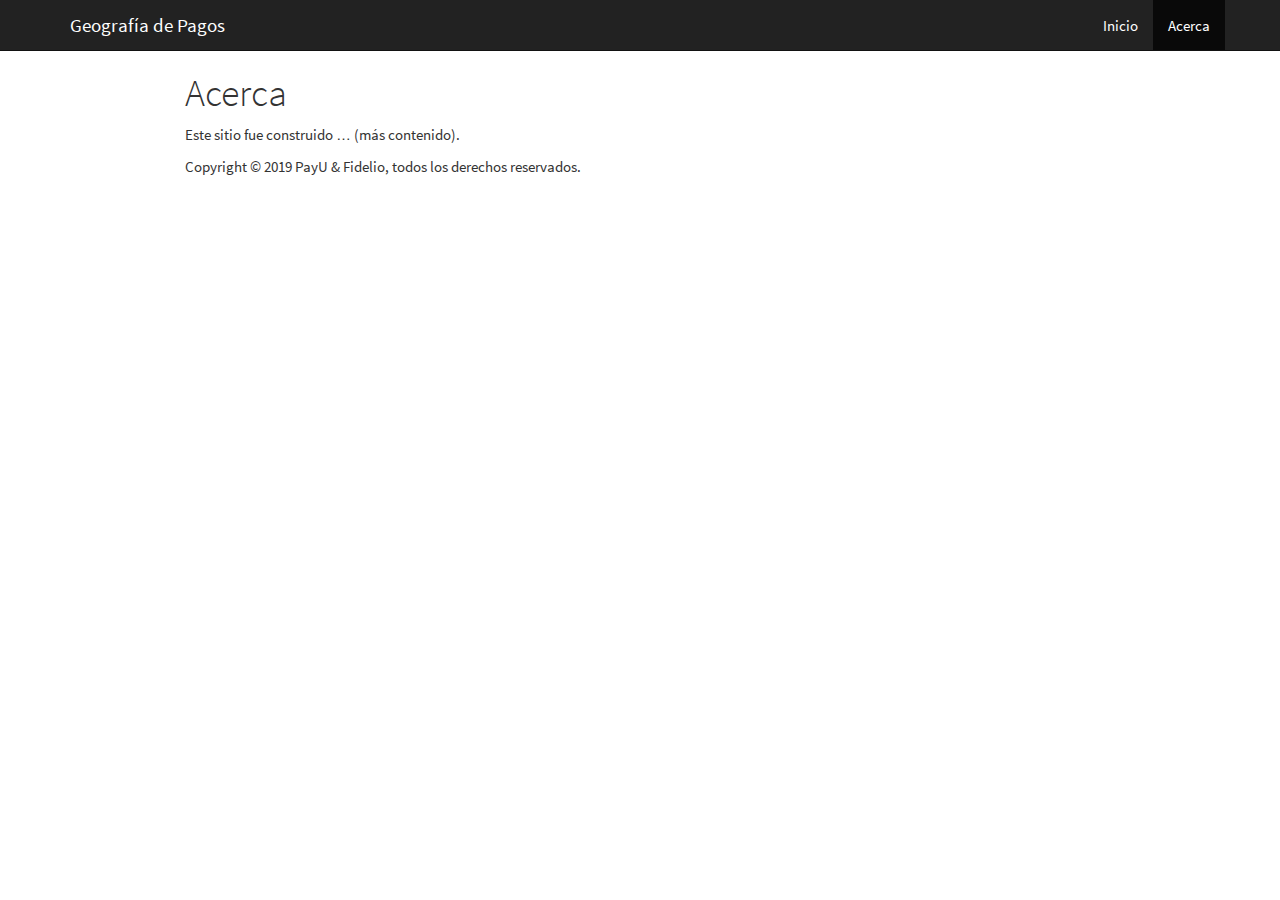
==== about.html @ 3a6f4746 "Update 2019-09-17" ====
<!DOCTYPE html>

<html xmlns="http://www.w3.org/1999/xhtml">

<head>

<meta charset="utf-8" />
<meta http-equiv="Content-Type" content="text/html; charset=utf-8" />
<meta name="generator" content="pandoc" />
<meta http-equiv="X-UA-Compatible" content="IE=EDGE" />




<title>Acerca</title>

<script src="site_libs/jquery-1.11.3/jquery.min.js"></script>
<meta name="viewport" content="width=device-width, initial-scale=1" />
<link href="site_libs/bootstrap-3.3.5/css/cosmo.min.css" rel="stylesheet" />
<script src="site_libs/bootstrap-3.3.5/js/bootstrap.min.js"></script>
<script src="site_libs/bootstrap-3.3.5/shim/html5shiv.min.js"></script>
<script src="site_libs/bootstrap-3.3.5/shim/respond.min.js"></script>
<script src="site_libs/navigation-1.1/tabsets.js"></script>
<link href="site_libs/highlightjs-9.12.0/textmate.css" rel="stylesheet" />
<script src="site_libs/highlightjs-9.12.0/highlight.js"></script>

<style type="text/css">code{white-space: pre;}</style>
<style type="text/css">
  pre:not([class]) {
    background-color: white;
  }
</style>
<script type="text/javascript">
if (window.hljs) {
  hljs.configure({languages: []});
  hljs.initHighlightingOnLoad();
  if (document.readyState && document.readyState === "complete") {
    window.setTimeout(function() { hljs.initHighlighting(); }, 0);
  }
}
</script>



<style type="text/css">
h1 {
  font-size: 34px;
}
h1.title {
  font-size: 38px;
}
h2 {
  font-size: 30px;
}
h3 {
  font-size: 24px;
}
h4 {
  font-size: 18px;
}
h5 {
  font-size: 16px;
}
h6 {
  font-size: 12px;
}
.table th:not([align]) {
  text-align: left;
}
</style>

<link rel="stylesheet" href="styles.css" type="text/css" />



<style type = "text/css">
.main-container {
  max-width: 940px;
  margin-left: auto;
  margin-right: auto;
}
code {
  color: inherit;
  background-color: rgba(0, 0, 0, 0.04);
}
img {
  max-width:100%;
  height: auto;
}
.tabbed-pane {
  padding-top: 12px;
}
.html-widget {
  margin-bottom: 20px;
}
button.code-folding-btn:focus {
  outline: none;
}
summary {
  display: list-item;
}
</style>


<style type="text/css">
/* padding for bootstrap navbar */
body {
  padding-top: 51px;
  padding-bottom: 40px;
}
/* offset scroll position for anchor links (for fixed navbar)  */
.section h1 {
  padding-top: 56px;
  margin-top: -56px;
}
.section h2 {
  padding-top: 56px;
  margin-top: -56px;
}
.section h3 {
  padding-top: 56px;
  margin-top: -56px;
}
.section h4 {
  padding-top: 56px;
  margin-top: -56px;
}
.section h5 {
  padding-top: 56px;
  margin-top: -56px;
}
.section h6 {
  padding-top: 56px;
  margin-top: -56px;
}
.dropdown-submenu {
  position: relative;
}
.dropdown-submenu>.dropdown-menu {
  top: 0;
  left: 100%;
  margin-top: -6px;
  margin-left: -1px;
  border-radius: 0 6px 6px 6px;
}
.dropdown-submenu:hover>.dropdown-menu {
  display: block;
}
.dropdown-submenu>a:after {
  display: block;
  content: " ";
  float: right;
  width: 0;
  height: 0;
  border-color: transparent;
  border-style: solid;
  border-width: 5px 0 5px 5px;
  border-left-color: #cccccc;
  margin-top: 5px;
  margin-right: -10px;
}
.dropdown-submenu:hover>a:after {
  border-left-color: #ffffff;
}
.dropdown-submenu.pull-left {
  float: none;
}
.dropdown-submenu.pull-left>.dropdown-menu {
  left: -100%;
  margin-left: 10px;
  border-radius: 6px 0 6px 6px;
}
</style>

<script>
// manage active state of menu based on current page
$(document).ready(function () {
  // active menu anchor
  href = window.location.pathname
  href = href.substr(href.lastIndexOf('/') + 1)
  if (href === "")
    href = "index.html";
  var menuAnchor = $('a[href="' + href + '"]');

  // mark it active
  menuAnchor.parent().addClass('active');

  // if it's got a parent navbar menu mark it active as well
  menuAnchor.closest('li.dropdown').addClass('active');
});
</script>

<!-- tabsets -->

<style type="text/css">
.tabset-dropdown > .nav-tabs {
  display: inline-table;
  max-height: 500px;
  min-height: 44px;
  overflow-y: auto;
  background: white;
  border: 1px solid #ddd;
  border-radius: 4px;
}

.tabset-dropdown > .nav-tabs > li.active:before {
  content: "";
  font-family: 'Glyphicons Halflings';
  display: inline-block;
  padding: 10px;
  border-right: 1px solid #ddd;
}

.tabset-dropdown > .nav-tabs.nav-tabs-open > li.active:before {
  content: "&#xe258;";
  border: none;
}

.tabset-dropdown > .nav-tabs.nav-tabs-open:before {
  content: "";
  font-family: 'Glyphicons Halflings';
  display: inline-block;
  padding: 10px;
  border-right: 1px solid #ddd;
}

.tabset-dropdown > .nav-tabs > li.active {
  display: block;
}

.tabset-dropdown > .nav-tabs > li > a,
.tabset-dropdown > .nav-tabs > li > a:focus,
.tabset-dropdown > .nav-tabs > li > a:hover {
  border: none;
  display: inline-block;
  border-radius: 4px;
}

.tabset-dropdown > .nav-tabs.nav-tabs-open > li {
  display: block;
  float: none;
}

.tabset-dropdown > .nav-tabs > li {
  display: none;
}
</style>

<!-- code folding -->




</head>

<body>


<div class="container-fluid main-container">




<div class="navbar navbar-default  navbar-fixed-top" role="navigation">
  <div class="container">
    <div class="navbar-header">
      <button type="button" class="navbar-toggle collapsed" data-toggle="collapse" data-target="#navbar">
        <span class="icon-bar"></span>
        <span class="icon-bar"></span>
        <span class="icon-bar"></span>
      </button>
      <a class="navbar-brand" href="index.html">Geografía de Pagos</a>
    </div>
    <div id="navbar" class="navbar-collapse collapse">
      <ul class="nav navbar-nav">
        
      </ul>
      <ul class="nav navbar-nav navbar-right">
        <li>
  <a href="index.html">Inicio</a>
</li>
<li>
  <a href="about.html">Acerca</a>
</li>
      </ul>
    </div><!--/.nav-collapse -->
  </div><!--/.container -->
</div><!--/.navbar -->

<div class="fluid-row" id="header">



<h1 class="title toc-ignore">Acerca</h1>

</div>


<p>Este sitio fue construido … (más contenido).</p>

<p>Copyright &copy; 2019 PayU & Fidelio, todos los derechos reservados.</p>



</div>

<script>

// add bootstrap table styles to pandoc tables
function bootstrapStylePandocTables() {
  $('tr.header').parent('thead').parent('table').addClass('table table-condensed');
}
$(document).ready(function () {
  bootstrapStylePandocTables();
});


</script>

<!-- tabsets -->

<script>
$(document).ready(function () {
  window.buildTabsets("TOC");
});

$(document).ready(function () {
  $('.tabset-dropdown > .nav-tabs > li').click(function () {
    $(this).parent().toggleClass('nav-tabs-open')
  });
});
</script>

<!-- code folding -->


<!-- dynamically load mathjax for compatibility with self-contained -->
<script>
  (function () {
    var script = document.createElement("script");
    script.type = "text/javascript";
    script.src  = "https://mathjax.rstudio.com/latest/MathJax.js?config=TeX-AMS-MML_HTMLorMML";
    document.getElementsByTagName("head")[0].appendChild(script);
  })();
</script>

</body>
</html>
---- site_libs/bootstrap-3.3.5/css/cosmo.min.css ----
@font-face {
  font-family: 'Source Sans Pro';
  font-style: normal;
  font-weight: 300;
  src: url(fonts/SourceSansProLight.ttf) format('truetype');
}
@font-face {
  font-family: 'Source Sans Pro';
  font-style: normal;
  font-weight: 400;
  src: url(fonts/SourceSansPro.ttf) format('truetype');
}
@font-face {
  font-family: 'Source Sans Pro';
  font-style: normal;
  font-weight: 700;
  src: url(fonts/SourceSansProBold.ttf) format('truetype');
}

/*!
 * bootswatch v3.3.6
 * Homepage: http://bootswatch.com
 * Copyright 2012-2015 Thomas Park
 * Licensed under MIT
 * Based on Bootstrap
*//*!
 * Bootstrap v3.3.6 (http://getbootstrap.com)
 * Copyright 2011-2015 Twitter, Inc.
 * Licensed under MIT (https://github.com/twbs/bootstrap/blob/master/LICENSE)
 *//*! normalize.css v3.0.3 | MIT License | github.com/necolas/normalize.css */html{font-family:sans-serif;-ms-text-size-adjust:100%;-webkit-text-size-adjust:100%}body{margin:0}article,aside,details,figcaption,figure,footer,header,hgroup,main,menu,nav,section,summary{display:block}audio,canvas,progress,video{display:inline-block;vertical-align:baseline}audio:not([controls]){display:none;height:0}[hidden],template{display:none}a{background-color:transparent}a:active,a:hover{outline:0}abbr[title]{border-bottom:1px dotted}b,strong{font-weight:bold}dfn{font-style:italic}h1{font-size:2em;margin:0.67em 0}mark{background:#ff0;color:#000}small{font-size:80%}sub,sup{font-size:75%;line-height:0;position:relative;vertical-align:baseline}sup{top:-0.5em}sub{bottom:-0.25em}img{border:0}svg:not(:root){overflow:hidden}figure{margin:1em 40px}hr{-webkit-box-sizing:content-box;-moz-box-sizing:content-box;box-sizing:content-box;height:0}pre{overflow:auto}code,kbd,pre,samp{font-family:monospace, monospace;font-size:1em}button,input,optgroup,select,textarea{color:inherit;font:inherit;margin:0}button{overflow:visible}button,select{text-transform:none}button,html input[type="button"],input[type="reset"],input[type="submit"]{-webkit-appearance:button;cursor:pointer}button[disabled],html input[disabled]{cursor:default}button::-moz-focus-inner,input::-moz-focus-inner{border:0;padding:0}input{line-height:normal}input[type="checkbox"],input[type="radio"]{-webkit-box-sizing:border-box;-moz-box-sizing:border-box;box-sizing:border-box;padding:0}input[type="number"]::-webkit-inner-spin-button,input[type="number"]::-webkit-outer-spin-button{height:auto}input[type="search"]{-webkit-appearance:textfield;-webkit-box-sizing:content-box;-moz-box-sizing:content-box;box-sizing:content-box}input[type="search"]::-webkit-search-cancel-button,input[type="search"]::-webkit-search-decoration{-webkit-appearance:none}fieldset{border:1px solid #c0c0c0;margin:0 2px;padding:0.35em 0.625em 0.75em}legend{border:0;padding:0}textarea{overflow:auto}optgroup{font-weight:bold}table{border-collapse:collapse;border-spacing:0}td,th{padding:0}/*! Source: https://github.com/h5bp/html5-boilerplate/blob/master/src/css/main.css */@media print{*,*:before,*:after{background:transparent !important;color:#000 !important;-webkit-box-shadow:none !important;box-shadow:none !important;text-shadow:none !important}a,a:visited{text-decoration:underline}a[href]:after{content:" (" attr(href) ")"}abbr[title]:after{content:" (" attr(title) ")"}a[href^="#"]:after,a[href^="javascript:"]:after{content:""}pre,blockquote{border:1px solid #999;page-break-inside:avoid}thead{display:table-header-group}tr,img{page-break-inside:avoid}img{max-width:100% !important}p,h2,h3{orphans:3;widows:3}h2,h3{page-break-after:avoid}.navbar{display:none}.btn>.caret,.dropup>.btn>.caret{border-top-color:#000 !important}.label{border:1px solid #000}.table{border-collapse:collapse !important}.table td,.table th{background-color:#fff !important}.table-bordered th,.table-bordered td{border:1px solid #ddd !important}}@font-face{font-family:'Glyphicons Halflings';src:url('../fonts/glyphicons-halflings-regular.eot');src:url('../fonts/glyphicons-halflings-regular.eot?#iefix') format('embedded-opentype'),url('../fonts/glyphicons-halflings-regular.woff') format('woff'),url('../fonts/glyphicons-halflings-regular.ttf') format('truetype'),url('../fonts/glyphicons-halflings-regular.svg#glyphicons_halflingsregular') format('svg')}.glyphicon{position:relative;top:1px;display:inline-block;font-family:'Glyphicons Halflings';font-style:normal;font-weight:normal;line-height:1;-webkit-font-smoothing:antialiased;-moz-osx-font-smoothing:grayscale}.glyphicon-asterisk:before{content:"\002a"}.glyphicon-plus:before{content:"\002b"}.glyphicon-euro:before,.glyphicon-eur:before{content:"\20ac"}.glyphicon-minus:before{content:"\2212"}.glyphicon-cloud:before{content:"\2601"}.glyphicon-envelope:before{content:"\2709"}.glyphicon-pencil:before{content:"\270f"}.glyphicon-glass:before{content:"\e001"}.glyphicon-music:before{content:"\e002"}.glyphicon-search:before{content:"\e003"}.glyphicon-heart:before{content:"\e005"}.glyphicon-star:before{content:"\e006"}.glyphicon-star-empty:before{content:"\e007"}.glyphicon-user:before{content:"\e008"}.glyphicon-film:before{content:"\e009"}.glyphicon-th-large:before{content:"\e010"}.glyphicon-th:before{content:"\e011"}.glyphicon-th-list:before{content:"\e012"}.glyphicon-ok:before{content:"\e013"}.glyphicon-remove:before{content:"\e014"}.glyphicon-zoom-in:before{content:"\e015"}.glyphicon-zoom-out:before{content:"\e016"}.glyphicon-off:before{content:"\e017"}.glyphicon-signal:before{content:"\e018"}.glyphicon-cog:before{content:"\e019"}.glyphicon-trash:before{content:"\e020"}.glyphicon-home:before{content:"\e021"}.glyphicon-file:before{content:"\e022"}.glyphicon-time:before{content:"\e023"}.glyphicon-road:before{content:"\e024"}.glyphicon-download-alt:before{content:"\e025"}.glyphicon-download:before{content:"\e026"}.glyphicon-upload:before{content:"\e027"}.glyphicon-inbox:before{content:"\e028"}.glyphicon-play-circle:before{content:"\e029"}.glyphicon-repeat:before{content:"\e030"}.glyphicon-refresh:before{content:"\e031"}.glyphicon-list-alt:before{content:"\e032"}.glyphicon-lock:before{content:"\e033"}.glyphicon-flag:before{content:"\e034"}.glyphicon-headphones:before{content:"\e035"}.glyphicon-volume-off:before{content:"\e036"}.glyphicon-volume-down:before{content:"\e037"}.glyphicon-volume-up:before{content:"\e038"}.glyphicon-qrcode:before{content:"\e039"}.glyphicon-barcode:before{content:"\e040"}.glyphicon-tag:before{content:"\e041"}.glyphicon-tags:before{content:"\e042"}.glyphicon-book:before{content:"\e043"}.glyphicon-bookmark:before{content:"\e044"}.glyphicon-print:before{content:"\e045"}.glyphicon-camera:before{content:"\e046"}.glyphicon-font:before{content:"\e047"}.glyphicon-bold:before{content:"\e048"}.glyphicon-italic:before{content:"\e049"}.glyphicon-text-height:before{content:"\e050"}.glyphicon-text-width:before{content:"\e051"}.glyphicon-align-left:before{content:"\e052"}.glyphicon-align-center:before{content:"\e053"}.glyphicon-align-right:before{content:"\e054"}.glyphicon-align-justify:before{content:"\e055"}.glyphicon-list:before{content:"\e056"}.glyphicon-indent-left:before{content:"\e057"}.glyphicon-indent-right:before{content:"\e058"}.glyphicon-facetime-video:before{content:"\e059"}.glyphicon-picture:before{content:"\e060"}.glyphicon-map-marker:before{content:"\e062"}.glyphicon-adjust:before{content:"\e063"}.glyphicon-tint:before{content:"\e064"}.glyphicon-edit:before{content:"\e065"}.glyphicon-share:before{content:"\e066"}.glyphicon-check:before{content:"\e067"}.glyphicon-move:before{content:"\e068"}.glyphicon-step-backward:before{content:"\e069"}.glyphicon-fast-backward:before{content:"\e070"}.glyphicon-backward:before{content:"\e071"}.glyphicon-play:before{content:"\e072"}.glyphicon-pause:before{content:"\e073"}.glyphicon-stop:before{content:"\e074"}.glyphicon-forward:before{content:"\e075"}.glyphicon-fast-forward:before{content:"\e076"}.glyphicon-step-forward:before{content:"\e077"}.glyphicon-eject:before{content:"\e078"}.glyphicon-chevron-left:before{content:"\e079"}.glyphicon-chevron-right:before{content:"\e080"}.glyphicon-plus-sign:before{content:"\e081"}.glyphicon-minus-sign:before{content:"\e082"}.glyphicon-remove-sign:before{content:"\e083"}.glyphicon-ok-sign:before{content:"\e084"}.glyphicon-question-sign:before{content:"\e085"}.glyphicon-info-sign:before{content:"\e086"}.glyphicon-screenshot:before{content:"\e087"}.glyphicon-remove-circle:before{content:"\e088"}.glyphicon-ok-circle:before{content:"\e089"}.glyphicon-ban-circle:before{content:"\e090"}.glyphicon-arrow-left:before{content:"\e091"}.glyphicon-arrow-right:before{content:"\e092"}.glyphicon-arrow-up:before{content:"\e093"}.glyphicon-arrow-down:before{content:"\e094"}.glyphicon-share-alt:before{content:"\e095"}.glyphicon-resize-full:before{content:"\e096"}.glyphicon-resize-small:before{content:"\e097"}.glyphicon-exclamation-sign:before{content:"\e101"}.glyphicon-gift:before{content:"\e102"}.glyphicon-leaf:before{content:"\e103"}.glyphicon-fire:before{content:"\e104"}.glyphicon-eye-open:before{content:"\e105"}.glyphicon-eye-close:before{content:"\e106"}.glyphicon-warning-sign:before{content:"\e107"}.glyphicon-plane:before{content:"\e108"}.glyphicon-calendar:before{content:"\e109"}.glyphicon-random:before{content:"\e110"}.glyphicon-comment:before{content:"\e111"}.glyphicon-magnet:before{content:"\e112"}.glyphicon-chevron-up:before{content:"\e113"}.glyphicon-chevron-down:before{content:"\e114"}.glyphicon-retweet:before{content:"\e115"}.glyphicon-shopping-cart:before{content:"\e116"}.glyphicon-folder-close:before{content:"\e117"}.glyphicon-folder-open:before{content:"\e118"}.glyphicon-resize-vertical:before{content:"\e119"}.glyphicon-resize-horizontal:before{content:"\e120"}.glyphicon-hdd:before{content:"\e121"}.glyphicon-bullhorn:before{content:"\e122"}.glyphicon-bell:before{content:"\e123"}.glyphicon-certificate:before{content:"\e124"}.glyphicon-thumbs-up:before{content:"\e125"}.glyphicon-thumbs-down:before{content:"\e126"}.glyphicon-hand-right:before{content:"\e127"}.glyphicon-hand-left:before{content:"\e128"}.glyphicon-hand-up:before{content:"\e129"}.glyphicon-hand-down:before{content:"\e130"}.glyphicon-circle-arrow-right:before{content:"\e131"}.glyphicon-circle-arrow-left:before{content:"\e132"}.glyphicon-circle-arrow-up:before{content:"\e133"}.glyphicon-circle-arrow-down:before{content:"\e134"}.glyphicon-globe:before{content:"\e135"}.glyphicon-wrench:before{content:"\e136"}.glyphicon-tasks:before{content:"\e137"}.glyphicon-filter:before{content:"\e138"}.glyphicon-briefcase:before{content:"\e139"}.glyphicon-fullscreen:before{content:"\e140"}.glyphicon-dashboard:before{content:"\e141"}.glyphicon-paperclip:before{content:"\e142"}.glyphicon-heart-empty:before{content:"\e143"}.glyphicon-link:before{content:"\e144"}.glyphicon-phone:before{content:"\e145"}.glyphicon-pushpin:before{content:"\e146"}.glyphicon-usd:before{content:"\e148"}.glyphicon-gbp:before{content:"\e149"}.glyphicon-sort:before{content:"\e150"}.glyphicon-sort-by-alphabet:before{content:"\e151"}.glyphicon-sort-by-alphabet-alt:before{content:"\e152"}.glyphicon-sort-by-order:before{content:"\e153"}.glyphicon-sort-by-order-alt:before{content:"\e154"}.glyphicon-sort-by-attributes:before{content:"\e155"}.glyphicon-sort-by-attributes-alt:before{content:"\e156"}.glyphicon-unchecked:before{content:"\e157"}.glyphicon-expand:before{content:"\e158"}.glyphicon-collapse-down:before{content:"\e159"}.glyphicon-collapse-up:before{content:"\e160"}.glyphicon-log-in:before{content:"\e161"}.glyphicon-flash:before{content:"\e162"}.glyphicon-log-out:before{content:"\e163"}.glyphicon-new-window:before{content:"\e164"}.glyphicon-record:before{content:"\e165"}.glyphicon-save:before{content:"\e166"}.glyphicon-open:before{content:"\e167"}.glyphicon-saved:before{content:"\e168"}.glyphicon-import:before{content:"\e169"}.glyphicon-export:before{content:"\e170"}.glyphicon-send:before{content:"\e171"}.glyphicon-floppy-disk:before{content:"\e172"}.glyphicon-floppy-saved:before{content:"\e173"}.glyphicon-floppy-remove:before{content:"\e174"}.glyphicon-floppy-save:before{content:"\e175"}.glyphicon-floppy-open:before{content:"\e176"}.glyphicon-credit-card:before{content:"\e177"}.glyphicon-transfer:before{content:"\e178"}.glyphicon-cutlery:before{content:"\e179"}.glyphicon-header:before{content:"\e180"}.glyphicon-compressed:before{content:"\e181"}.glyphicon-earphone:before{content:"\e182"}.glyphicon-phone-alt:before{content:"\e183"}.glyphicon-tower:before{content:"\e184"}.glyphicon-stats:before{content:"\e185"}.glyphicon-sd-video:before{content:"\e186"}.glyphicon-hd-video:before{content:"\e187"}.glyphicon-subtitles:before{content:"\e188"}.glyphicon-sound-stereo:before{content:"\e189"}.glyphicon-sound-dolby:before{content:"\e190"}.glyphicon-sound-5-1:before{content:"\e191"}.glyphicon-sound-6-1:before{content:"\e192"}.glyphicon-sound-7-1:before{content:"\e193"}.glyphicon-copyright-mark:before{content:"\e194"}.glyphicon-registration-mark:before{content:"\e195"}.glyphicon-cloud-download:before{content:"\e197"}.glyphicon-cloud-upload:before{content:"\e198"}.glyphicon-tree-conifer:before{content:"\e199"}.glyphicon-tree-deciduous:before{content:"\e200"}.glyphicon-cd:before{content:"\e201"}.glyphicon-save-file:before{content:"\e202"}.glyphicon-open-file:before{content:"\e203"}.glyphicon-level-up:before{content:"\e204"}.glyphicon-copy:before{content:"\e205"}.glyphicon-paste:before{content:"\e206"}.glyphicon-alert:before{content:"\e209"}.glyphicon-equalizer:before{content:"\e210"}.glyphicon-king:before{content:"\e211"}.glyphicon-queen:before{content:"\e212"}.glyphicon-pawn:before{content:"\e213"}.glyphicon-bishop:before{content:"\e214"}.glyphicon-knight:before{content:"\e215"}.glyphicon-baby-formula:before{content:"\e216"}.glyphicon-tent:before{content:"\26fa"}.glyphicon-blackboard:before{content:"\e218"}.glyphicon-bed:before{content:"\e219"}.glyphicon-apple:before{content:"\f8ff"}.glyphicon-erase:before{content:"\e221"}.glyphicon-hourglass:before{content:"\231b"}.glyphicon-lamp:before{content:"\e223"}.glyphicon-duplicate:before{content:"\e224"}.glyphicon-piggy-bank:before{content:"\e225"}.glyphicon-scissors:before{content:"\e226"}.glyphicon-bitcoin:before{content:"\e227"}.glyphicon-btc:before{content:"\e227"}.glyphicon-xbt:before{content:"\e227"}.glyphicon-yen:before{content:"\00a5"}.glyphicon-jpy:before{content:"\00a5"}.glyphicon-ruble:before{content:"\20bd"}.glyphicon-rub:before{content:"\20bd"}.glyphicon-scale:before{content:"\e230"}.glyphicon-ice-lolly:before{content:"\e231"}.glyphicon-ice-lolly-tasted:before{content:"\e232"}.glyphicon-education:before{content:"\e233"}.glyphicon-option-horizontal:before{content:"\e234"}.glyphicon-option-vertical:before{content:"\e235"}.glyphicon-menu-hamburger:before{content:"\e236"}.glyphicon-modal-window:before{content:"\e237"}.glyphicon-oil:before{content:"\e238"}.glyphicon-grain:before{content:"\e239"}.glyphicon-sunglasses:before{content:"\e240"}.glyphicon-text-size:before{content:"\e241"}.glyphicon-text-color:before{content:"\e242"}.glyphicon-text-background:before{content:"\e243"}.glyphicon-object-align-top:before{content:"\e244"}.glyphicon-object-align-bottom:before{content:"\e245"}.glyphicon-object-align-horizontal:before{content:"\e246"}.glyphicon-object-align-left:before{content:"\e247"}.glyphicon-object-align-vertical:before{content:"\e248"}.glyphicon-object-align-right:before{content:"\e249"}.glyphicon-triangle-right:before{content:"\e250"}.glyphicon-triangle-left:before{content:"\e251"}.glyphicon-triangle-bottom:before{content:"\e252"}.glyphicon-triangle-top:before{content:"\e253"}.glyphicon-console:before{content:"\e254"}.glyphicon-superscript:before{content:"\e255"}.glyphicon-subscript:before{content:"\e256"}.glyphicon-menu-left:before{content:"\e257"}.glyphicon-menu-right:before{content:"\e258"}.glyphicon-menu-down:before{content:"\e259"}.glyphicon-menu-up:before{content:"\e260"}*{-webkit-box-sizing:border-box;-moz-box-sizing:border-box;box-sizing:border-box}*:before,*:after{-webkit-box-sizing:border-box;-moz-box-sizing:border-box;box-sizing:border-box}html{font-size:10px;-webkit-tap-highlight-color:rgba(0,0,0,0)}body{font-family:"Source Sans Pro",Calibri,Candara,Arial,sans-serif;font-size:15px;line-height:1.42857143;color:#333333;background-color:#ffffff}input,button,select,textarea{font-family:inherit;font-size:inherit;line-height:inherit}a{color:#2780e3;text-decoration:none}a:hover,a:focus{color:#165ba8;text-decoration:underline}a:focus{outline:thin dotted;outline:5px auto -webkit-focus-ring-color;outline-offset:-2px}figure{margin:0}img{vertical-align:middle}.img-responsive,.thumbnail>img,.thumbnail a>img,.carousel-inner>.item>img,.carousel-inner>.item>a>img{display:block;max-width:100%;height:auto}.img-rounded{border-radius:0}.img-thumbnail{padding:4px;line-height:1.42857143;background-color:#ffffff;border:1px solid #dddddd;border-radius:0;-webkit-transition:all .2s ease-in-out;-o-transition:all .2s ease-in-out;transition:all .2s ease-in-out;display:inline-block;max-width:100%;height:auto}.img-circle{border-radius:50%}hr{margin-top:21px;margin-bottom:21px;border:0;border-top:1px solid #e6e6e6}.sr-only{position:absolute;width:1px;height:1px;margin:-1px;padding:0;overflow:hidden;clip:rect(0, 0, 0, 0);border:0}.sr-only-focusable:active,.sr-only-focusable:focus{position:static;width:auto;height:auto;margin:0;overflow:visible;clip:auto}[role="button"]{cursor:pointer}h1,h2,h3,h4,h5,h6,.h1,.h2,.h3,.h4,.h5,.h6{font-family:"Source Sans Pro",Calibri,Candara,Arial,sans-serif;font-weight:300;line-height:1.1;color:inherit}h1 small,h2 small,h3 small,h4 small,h5 small,h6 small,.h1 small,.h2 small,.h3 small,.h4 small,.h5 small,.h6 small,h1 .small,h2 .small,h3 .small,h4 .small,h5 .small,h6 .small,.h1 .small,.h2 .small,.h3 .small,.h4 .small,.h5 .small,.h6 .small{font-weight:normal;line-height:1;color:#999999}h1,.h1,h2,.h2,h3,.h3{margin-top:21px;margin-bottom:10.5px}h1 small,.h1 small,h2 small,.h2 small,h3 small,.h3 small,h1 .small,.h1 .small,h2 .small,.h2 .small,h3 .small,.h3 .small{font-size:65%}h4,.h4,h5,.h5,h6,.h6{margin-top:10.5px;margin-bottom:10.5px}h4 small,.h4 small,h5 small,.h5 small,h6 small,.h6 small,h4 .small,.h4 .small,h5 .small,.h5 .small,h6 .small,.h6 .small{font-size:75%}h1,.h1{font-size:39px}h2,.h2{font-size:32px}h3,.h3{font-size:26px}h4,.h4{font-size:19px}h5,.h5{font-size:15px}h6,.h6{font-size:13px}p{margin:0 0 10.5px}.lead{margin-bottom:21px;font-size:17px;font-weight:300;line-height:1.4}@media (min-width:768px){.lead{font-size:22.5px}}small,.small{font-size:86%}mark,.mark{background-color:#ff7518;padding:.2em}.text-left{text-align:left}.text-right{text-align:right}.text-center{text-align:center}.text-justify{text-align:justify}.text-nowrap{white-space:nowrap}.text-lowercase{text-transform:lowercase}.text-uppercase{text-transform:uppercase}.text-capitalize{text-transform:capitalize}.text-muted{color:#999999}.text-primary{color:#2780e3}a.text-primary:hover,a.text-primary:focus{color:#1967be}.text-success{color:#ffffff}a.text-success:hover,a.text-success:focus{color:#e6e6e6}.text-info{color:#ffffff}a.text-info:hover,a.text-info:focus{color:#e6e6e6}.text-warning{color:#ffffff}a.text-warning:hover,a.text-warning:focus{color:#e6e6e6}.text-danger{color:#ffffff}a.text-danger:hover,a.text-danger:focus{color:#e6e6e6}.bg-primary{color:#fff;background-color:#2780e3}a.bg-primary:hover,a.bg-primary:focus{background-color:#1967be}.bg-success{background-color:#3fb618}a.bg-success:hover,a.bg-success:focus{background-color:#2f8912}.bg-info{background-color:#9954bb}a.bg-info:hover,a.bg-info:focus{background-color:#7e3f9d}.bg-warning{background-color:#ff7518}a.bg-warning:hover,a.bg-warning:focus{background-color:#e45c00}.bg-danger{background-color:#ff0039}a.bg-danger:hover,a.bg-danger:focus{background-color:#cc002e}.page-header{padding-bottom:9.5px;margin:42px 0 21px;border-bottom:1px solid #e6e6e6}ul,ol{margin-top:0;margin-bottom:10.5px}ul ul,ol ul,ul ol,ol ol{margin-bottom:0}.list-unstyled{padding-left:0;list-style:none}.list-inline{padding-left:0;list-style:none;margin-left:-5px}.list-inline>li{display:inline-block;padding-left:5px;padding-right:5px}dl{margin-top:0;margin-bottom:21px}dt,dd{line-height:1.42857143}dt{font-weight:bold}dd{margin-left:0}@media (min-width:768px){.dl-horizontal dt{float:left;width:160px;clear:left;text-align:right;overflow:hidden;text-overflow:ellipsis;white-space:nowrap}.dl-horizontal dd{margin-left:180px}}abbr[title],abbr[data-original-title]{cursor:help;border-bottom:1px dotted #999999}.initialism{font-size:90%;text-transform:uppercase}blockquote{padding:10.5px 21px;margin:0 0 21px;font-size:18.75px;border-left:5px solid #e6e6e6}blockquote p:last-child,blockquote ul:last-child,blockquote ol:last-child{margin-bottom:0}blockquote footer,blockquote small,blockquote .small{display:block;font-size:80%;line-height:1.42857143;color:#999999}blockquote footer:before,blockquote small:before,blockquote .small:before{content:'\2014 \00A0'}.blockquote-reverse,blockquote.pull-right{padding-right:15px;padding-left:0;border-right:5px solid #e6e6e6;border-left:0;text-align:right}.blockquote-reverse footer:before,blockquote.pull-right footer:before,.blockquote-reverse small:before,blockquote.pull-right small:before,.blockquote-reverse .small:before,blockquote.pull-right .small:before{content:''}.blockquote-reverse footer:after,blockquote.pull-right footer:after,.blockquote-reverse small:after,blockquote.pull-right small:after,.blockquote-reverse .small:after,blockquote.pull-right .small:after{content:'\00A0 \2014'}address{margin-bottom:21px;font-style:normal;line-height:1.42857143}code,kbd,pre,samp{font-family:monospace}code{padding:2px 4px;font-size:90%;color:#c7254e;background-color:#f9f2f4;border-radius:0}kbd{padding:2px 4px;font-size:90%;color:#ffffff;background-color:#333333;border-radius:0;-webkit-box-shadow:inset 0 -1px 0 rgba(0,0,0,0.25);box-shadow:inset 0 -1px 0 rgba(0,0,0,0.25)}kbd kbd{padding:0;font-size:100%;font-weight:bold;-webkit-box-shadow:none;box-shadow:none}pre{display:block;padding:10px;margin:0 0 10.5px;font-size:14px;line-height:1.42857143;word-break:break-all;word-wrap:break-word;color:#333333;background-color:#f5f5f5;border:1px solid #cccccc;border-radius:0}pre code{padding:0;font-size:inherit;color:inherit;white-space:pre-wrap;background-color:transparent;border-radius:0}.pre-scrollable{max-height:340px;overflow-y:scroll}.container{margin-right:auto;margin-left:auto;padding-left:15px;padding-right:15px}@media (min-width:768px){.container{width:750px}}@media (min-width:992px){.container{width:970px}}@media (min-width:1200px){.container{width:1170px}}.container-fluid{margin-right:auto;margin-left:auto;padding-left:15px;padding-right:15px}.row{margin-left:-15px;margin-right:-15px}.col-xs-1,.col-sm-1,.col-md-1,.col-lg-1,.col-xs-2,.col-sm-2,.col-md-2,.col-lg-2,.col-xs-3,.col-sm-3,.col-md-3,.col-lg-3,.col-xs-4,.col-sm-4,.col-md-4,.col-lg-4,.col-xs-5,.col-sm-5,.col-md-5,.col-lg-5,.col-xs-6,.col-sm-6,.col-md-6,.col-lg-6,.col-xs-7,.col-sm-7,.col-md-7,.col-lg-7,.col-xs-8,.col-sm-8,.col-md-8,.col-lg-8,.col-xs-9,.col-sm-9,.col-md-9,.col-lg-9,.col-xs-10,.col-sm-10,.col-md-10,.col-lg-10,.col-xs-11,.col-sm-11,.col-md-11,.col-lg-11,.col-xs-12,.col-sm-12,.col-md-12,.col-lg-12{position:relative;min-height:1px;padding-left:15px;padding-right:15px}.col-xs-1,.col-xs-2,.col-xs-3,.col-xs-4,.col-xs-5,.col-xs-6,.col-xs-7,.col-xs-8,.col-xs-9,.col-xs-10,.col-xs-11,.col-xs-12{float:left}.col-xs-12{width:100%}.col-xs-11{width:91.66666667%}.col-xs-10{width:83.33333333%}.col-xs-9{width:75%}.col-xs-8{width:66.66666667%}.col-xs-7{width:58.33333333%}.col-xs-6{width:50%}.col-xs-5{width:41.66666667%}.col-xs-4{width:33.33333333%}.col-xs-3{width:25%}.col-xs-2{width:16.66666667%}.col-xs-1{width:8.33333333%}.col-xs-pull-12{right:100%}.col-xs-pull-11{right:91.66666667%}.col-xs-pull-10{right:83.33333333%}.col-xs-pull-9{right:75%}.col-xs-pull-8{right:66.66666667%}.col-xs-pull-7{right:58.33333333%}.col-xs-pull-6{right:50%}.col-xs-pull-5{right:41.66666667%}.col-xs-pull-4{right:33.33333333%}.col-xs-pull-3{right:25%}.col-xs-pull-2{right:16.66666667%}.col-xs-pull-1{right:8.33333333%}.col-xs-pull-0{right:auto}.col-xs-push-12{left:100%}.col-xs-push-11{left:91.66666667%}.col-xs-push-10{left:83.33333333%}.col-xs-push-9{left:75%}.col-xs-push-8{left:66.66666667%}.col-xs-push-7{left:58.33333333%}.col-xs-push-6{left:50%}.col-xs-push-5{left:41.66666667%}.col-xs-push-4{left:33.33333333%}.col-xs-push-3{left:25%}.col-xs-push-2{left:16.66666667%}.col-xs-push-1{left:8.33333333%}.col-xs-push-0{left:auto}.col-xs-offset-12{margin-left:100%}.col-xs-offset-11{margin-left:91.66666667%}.col-xs-offset-10{margin-left:83.33333333%}.col-xs-offset-9{margin-left:75%}.col-xs-offset-8{margin-left:66.66666667%}.col-xs-offset-7{margin-left:58.33333333%}.col-xs-offset-6{margin-left:50%}.col-xs-offset-5{margin-left:41.66666667%}.col-xs-offset-4{margin-left:33.33333333%}.col-xs-offset-3{margin-left:25%}.col-xs-offset-2{margin-left:16.66666667%}.col-xs-offset-1{margin-left:8.33333333%}.col-xs-offset-0{margin-left:0%}@media (min-width:768px){.col-sm-1,.col-sm-2,.col-sm-3,.col-sm-4,.col-sm-5,.col-sm-6,.col-sm-7,.col-sm-8,.col-sm-9,.col-sm-10,.col-sm-11,.col-sm-12{float:left}.col-sm-12{width:100%}.col-sm-11{width:91.66666667%}.col-sm-10{width:83.33333333%}.col-sm-9{width:75%}.col-sm-8{width:66.66666667%}.col-sm-7{width:58.33333333%}.col-sm-6{width:50%}.col-sm-5{width:41.66666667%}.col-sm-4{width:33.33333333%}.col-sm-3{width:25%}.col-sm-2{width:16.66666667%}.col-sm-1{width:8.33333333%}.col-sm-pull-12{right:100%}.col-sm-pull-11{right:91.66666667%}.col-sm-pull-10{right:83.33333333%}.col-sm-pull-9{right:75%}.col-sm-pull-8{right:66.66666667%}.col-sm-pull-7{right:58.33333333%}.col-sm-pull-6{right:50%}.col-sm-pull-5{right:41.66666667%}.col-sm-pull-4{right:33.33333333%}.col-sm-pull-3{right:25%}.col-sm-pull-2{right:16.66666667%}.col-sm-pull-1{right:8.33333333%}.col-sm-pull-0{right:auto}.col-sm-push-12{left:100%}.col-sm-push-11{left:91.66666667%}.col-sm-push-10{left:83.33333333%}.col-sm-push-9{left:75%}.col-sm-push-8{left:66.66666667%}.col-sm-push-7{left:58.33333333%}.col-sm-push-6{left:50%}.col-sm-push-5{left:41.66666667%}.col-sm-push-4{left:33.33333333%}.col-sm-push-3{left:25%}.col-sm-push-2{left:16.66666667%}.col-sm-push-1{left:8.33333333%}.col-sm-push-0{left:auto}.col-sm-offset-12{margin-left:100%}.col-sm-offset-11{margin-left:91.66666667%}.col-sm-offset-10{margin-left:83.33333333%}.col-sm-offset-9{margin-left:75%}.col-sm-offset-8{margin-left:66.66666667%}.col-sm-offset-7{margin-left:58.33333333%}.col-sm-offset-6{margin-left:50%}.col-sm-offset-5{margin-left:41.66666667%}.col-sm-offset-4{margin-left:33.33333333%}.col-sm-offset-3{margin-left:25%}.col-sm-offset-2{margin-left:16.66666667%}.col-sm-offset-1{margin-left:8.33333333%}.col-sm-offset-0{margin-left:0%}}@media (min-width:992px){.col-md-1,.col-md-2,.col-md-3,.col-md-4,.col-md-5,.col-md-6,.col-md-7,.col-md-8,.col-md-9,.col-md-10,.col-md-11,.col-md-12{float:left}.col-md-12{width:100%}.col-md-11{width:91.66666667%}.col-md-10{width:83.33333333%}.col-md-9{width:75%}.col-md-8{width:66.66666667%}.col-md-7{width:58.33333333%}.col-md-6{width:50%}.col-md-5{width:41.66666667%}.col-md-4{width:33.33333333%}.col-md-3{width:25%}.col-md-2{width:16.66666667%}.col-md-1{width:8.33333333%}.col-md-pull-12{right:100%}.col-md-pull-11{right:91.66666667%}.col-md-pull-10{right:83.33333333%}.col-md-pull-9{right:75%}.col-md-pull-8{right:66.66666667%}.col-md-pull-7{right:58.33333333%}.col-md-pull-6{right:50%}.col-md-pull-5{right:41.66666667%}.col-md-pull-4{right:33.33333333%}.col-md-pull-3{right:25%}.col-md-pull-2{right:16.66666667%}.col-md-pull-1{right:8.33333333%}.col-md-pull-0{right:auto}.col-md-push-12{left:100%}.col-md-push-11{left:91.66666667%}.col-md-push-10{left:83.33333333%}.col-md-push-9{left:75%}.col-md-push-8{left:66.66666667%}.col-md-push-7{left:58.33333333%}.col-md-push-6{left:50%}.col-md-push-5{left:41.66666667%}.col-md-push-4{left:33.33333333%}.col-md-push-3{left:25%}.col-md-push-2{left:16.66666667%}.col-md-push-1{left:8.33333333%}.col-md-push-0{left:auto}.col-md-offset-12{margin-left:100%}.col-md-offset-11{margin-left:91.66666667%}.col-md-offset-10{margin-left:83.33333333%}.col-md-offset-9{margin-left:75%}.col-md-offset-8{margin-left:66.66666667%}.col-md-offset-7{margin-left:58.33333333%}.col-md-offset-6{margin-left:50%}.col-md-offset-5{margin-left:41.66666667%}.col-md-offset-4{margin-left:33.33333333%}.col-md-offset-3{margin-left:25%}.col-md-offset-2{margin-left:16.66666667%}.col-md-offset-1{margin-left:8.33333333%}.col-md-offset-0{margin-left:0%}}@media (min-width:1200px){.col-lg-1,.col-lg-2,.col-lg-3,.col-lg-4,.col-lg-5,.col-lg-6,.col-lg-7,.col-lg-8,.col-lg-9,.col-lg-10,.col-lg-11,.col-lg-12{float:left}.col-lg-12{width:100%}.col-lg-11{width:91.66666667%}.col-lg-10{width:83.33333333%}.col-lg-9{width:75%}.col-lg-8{width:66.66666667%}.col-lg-7{width:58.33333333%}.col-lg-6{width:50%}.col-lg-5{width:41.66666667%}.col-lg-4{width:33.33333333%}.col-lg-3{width:25%}.col-lg-2{width:16.66666667%}.col-lg-1{width:8.33333333%}.col-lg-pull-12{right:100%}.col-lg-pull-11{right:91.66666667%}.col-lg-pull-10{right:83.33333333%}.col-lg-pull-9{right:75%}.col-lg-pull-8{right:66.66666667%}.col-lg-pull-7{right:58.33333333%}.col-lg-pull-6{right:50%}.col-lg-pull-5{right:41.66666667%}.col-lg-pull-4{right:33.33333333%}.col-lg-pull-3{right:25%}.col-lg-pull-2{right:16.66666667%}.col-lg-pull-1{right:8.33333333%}.col-lg-pull-0{right:auto}.col-lg-push-12{left:100%}.col-lg-push-11{left:91.66666667%}.col-lg-push-10{left:83.33333333%}.col-lg-push-9{left:75%}.col-lg-push-8{left:66.66666667%}.col-lg-push-7{left:58.33333333%}.col-lg-push-6{left:50%}.col-lg-push-5{left:41.66666667%}.col-lg-push-4{left:33.33333333%}.col-lg-push-3{left:25%}.col-lg-push-2{left:16.66666667%}.col-lg-push-1{left:8.33333333%}.col-lg-push-0{left:auto}.col-lg-offset-12{margin-left:100%}.col-lg-offset-11{margin-left:91.66666667%}.col-lg-offset-10{margin-left:83.33333333%}.col-lg-offset-9{margin-left:75%}.col-lg-offset-8{margin-left:66.66666667%}.col-lg-offset-7{margin-left:58.33333333%}.col-lg-offset-6{margin-left:50%}.col-lg-offset-5{margin-left:41.66666667%}.col-lg-offset-4{margin-left:33.33333333%}.col-lg-offset-3{margin-left:25%}.col-lg-offset-2{margin-left:16.66666667%}.col-lg-offset-1{margin-left:8.33333333%}.col-lg-offset-0{margin-left:0%}}table{background-color:transparent}caption{padding-top:8px;padding-bottom:8px;color:#999999;text-align:left}th{}.table{width:100%;max-width:100%;margin-bottom:21px}.table>thead>tr>th,.table>tbody>tr>th,.table>tfoot>tr>th,.table>thead>tr>td,.table>tbody>tr>td,.table>tfoot>tr>td{padding:8px;line-height:1.42857143;vertical-align:top;border-top:1px solid #dddddd}.table>thead>tr>th{vertical-align:bottom;border-bottom:2px solid #dddddd}.table>caption+thead>tr:first-child>th,.table>colgroup+thead>tr:first-child>th,.table>thead:first-child>tr:first-child>th,.table>caption+thead>tr:first-child>td,.table>colgroup+thead>tr:first-child>td,.table>thead:first-child>tr:first-child>td{border-top:0}.table>tbody+tbody{border-top:2px solid #dddddd}.table .table{background-color:#ffffff}.table-condensed>thead>tr>th,.table-condensed>tbody>tr>th,.table-condensed>tfoot>tr>th,.table-condensed>thead>tr>td,.table-condensed>tbody>tr>td,.table-condensed>tfoot>tr>td{padding:5px}.table-bordered{border:1px solid #dddddd}.table-bordered>thead>tr>th,.table-bordered>tbody>tr>th,.table-bordered>tfoot>tr>th,.table-bordered>thead>tr>td,.table-bordered>tbody>tr>td,.table-bordered>tfoot>tr>td{border:1px solid #dddddd}.table-bordered>thead>tr>th,.table-bordered>thead>tr>td{border-bottom-width:2px}.table-striped>tbody>tr:nth-of-type(odd){background-color:#f9f9f9}.table-hover>tbody>tr:hover{background-color:#f5f5f5}table col[class*="col-"]{position:static;float:none;display:table-column}table td[class*="col-"],table th[class*="col-"]{position:static;float:none;display:table-cell}.table>thead>tr>td.active,.table>tbody>tr>td.active,.table>tfoot>tr>td.active,.table>thead>tr>th.active,.table>tbody>tr>th.active,.table>tfoot>tr>th.active,.table>thead>tr.active>td,.table>tbody>tr.active>td,.table>tfoot>tr.active>td,.table>thead>tr.active>th,.table>tbody>tr.active>th,.table>tfoot>tr.active>th{background-color:#f5f5f5}.table-hover>tbody>tr>td.active:hover,.table-hover>tbody>tr>th.active:hover,.table-hover>tbody>tr.active:hover>td,.table-hover>tbody>tr:hover>.active,.table-hover>tbody>tr.active:hover>th{background-color:#e8e8e8}.table>thead>tr>td.success,.table>tbody>tr>td.success,.table>tfoot>tr>td.success,.table>thead>tr>th.success,.table>tbody>tr>th.success,.table>tfoot>tr>th.success,.table>thead>tr.success>td,.table>tbody>tr.success>td,.table>tfoot>tr.success>td,.table>thead>tr.success>th,.table>tbody>tr.success>th,.table>tfoot>tr.success>th{background-color:#3fb618}.table-hover>tbody>tr>td.success:hover,.table-hover>tbody>tr>th.success:hover,.table-hover>tbody>tr.success:hover>td,.table-hover>tbody>tr:hover>.success,.table-hover>tbody>tr.success:hover>th{background-color:#379f15}.table>thead>tr>td.info,.table>tbody>tr>td.info,.table>tfoot>tr>td.info,.table>thead>tr>th.info,.table>tbody>tr>th.info,.table>tfoot>tr>th.info,.table>thead>tr.info>td,.table>tbody>tr.info>td,.table>tfoot>tr.info>td,.table>thead>tr.info>th,.table>tbody>tr.info>th,.table>tfoot>tr.info>th{background-color:#9954bb}.table-hover>tbody>tr>td.info:hover,.table-hover>tbody>tr>th.info:hover,.table-hover>tbody>tr.info:hover>td,.table-hover>tbody>tr:hover>.info,.table-hover>tbody>tr.info:hover>th{background-color:#8d46b0}.table>thead>tr>td.warning,.table>tbody>tr>td.warning,.table>tfoot>tr>td.warning,.table>thead>tr>th.warning,.table>tbody>tr>th.warning,.table>tfoot>tr>th.warning,.table>thead>tr.warning>td,.table>tbody>tr.warning>td,.table>tfoot>tr.warning>td,.table>thead>tr.warning>th,.table>tbody>tr.warning>th,.table>tfoot>tr.warning>th{background-color:#ff7518}.table-hover>tbody>tr>td.warning:hover,.table-hover>tbody>tr>th.warning:hover,.table-hover>tbody>tr.warning:hover>td,.table-hover>tbody>tr:hover>.warning,.table-hover>tbody>tr.warning:hover>th{background-color:#fe6600}.table>thead>tr>td.danger,.table>tbody>tr>td.danger,.table>tfoot>tr>td.danger,.table>thead>tr>th.danger,.table>tbody>tr>th.danger,.table>tfoot>tr>th.danger,.table>thead>tr.danger>td,.table>tbody>tr.danger>td,.table>tfoot>tr.danger>td,.table>thead>tr.danger>th,.table>tbody>tr.danger>th,.table>tfoot>tr.danger>th{background-color:#ff0039}.table-hover>tbody>tr>td.danger:hover,.table-hover>tbody>tr>th.danger:hover,.table-hover>tbody>tr.danger:hover>td,.table-hover>tbody>tr:hover>.danger,.table-hover>tbody>tr.danger:hover>th{background-color:#e60033}.table-responsive{overflow-x:auto;min-height:0.01%}@media screen and (max-width:767px){.table-responsive{width:100%;margin-bottom:15.75px;overflow-y:hidden;-ms-overflow-style:-ms-autohiding-scrollbar;border:1px solid #dddddd}.table-responsive>.table{margin-bottom:0}.table-responsive>.table>thead>tr>th,.table-responsive>.table>tbody>tr>th,.table-responsive>.table>tfoot>tr>th,.table-responsive>.table>thead>tr>td,.table-responsive>.table>tbody>tr>td,.table-responsive>.table>tfoot>tr>td{white-space:nowrap}.table-responsive>.table-bordered{border:0}.table-responsive>.table-bordered>thead>tr>th:first-child,.table-responsive>.table-bordered>tbody>tr>th:first-child,.table-responsive>.table-bordered>tfoot>tr>th:first-child,.table-responsive>.table-bordered>thead>tr>td:first-child,.table-responsive>.table-bordered>tbody>tr>td:first-child,.table-responsive>.table-bordered>tfoot>tr>td:first-child{border-left:0}.table-responsive>.table-bordered>thead>tr>th:last-child,.table-responsive>.table-bordered>tbody>tr>th:last-child,.table-responsive>.table-bordered>tfoot>tr>th:last-child,.table-responsive>.table-bordered>thead>tr>td:last-child,.table-responsive>.table-bordered>tbody>tr>td:last-child,.table-responsive>.table-bordered>tfoot>tr>td:last-child{border-right:0}.table-responsive>.table-bordered>tbody>tr:last-child>th,.table-responsive>.table-bordered>tfoot>tr:last-child>th,.table-responsive>.table-bordered>tbody>tr:last-child>td,.table-responsive>.table-bordered>tfoot>tr:last-child>td{border-bottom:0}}fieldset{padding:0;margin:0;border:0;min-width:0}legend{display:block;width:100%;padding:0;margin-bottom:21px;font-size:22.5px;line-height:inherit;color:#333333;border:0;border-bottom:1px solid #e5e5e5}label{display:inline-block;max-width:100%;margin-bottom:5px;font-weight:bold}input[type="search"]{-webkit-box-sizing:border-box;-moz-box-sizing:border-box;box-sizing:border-box}input[type="radio"],input[type="checkbox"]{margin:4px 0 0;margin-top:1px \9;line-height:normal}input[type="file"]{display:block}input[type="range"]{display:block;width:100%}select[multiple],select[size]{height:auto}input[type="file"]:focus,input[type="radio"]:focus,input[type="checkbox"]:focus{outline:thin dotted;outline:5px auto -webkit-focus-ring-color;outline-offset:-2px}output{display:block;padding-top:11px;font-size:15px;line-height:1.42857143;color:#333333}.form-control{display:block;width:100%;height:43px;padding:10px 18px;font-size:15px;line-height:1.42857143;color:#333333;background-color:#ffffff;background-image:none;border:1px solid #cccccc;border-radius:0;-webkit-box-shadow:inset 0 1px 1px rgba(0,0,0,0.075);box-shadow:inset 0 1px 1px rgba(0,0,0,0.075);-webkit-transition:border-color ease-in-out .15s,-webkit-box-shadow ease-in-out .15s;-o-transition:border-color ease-in-out .15s,box-shadow ease-in-out .15s;transition:border-color ease-in-out .15s,box-shadow ease-in-out .15s}.form-control:focus{border-color:#66afe9;outline:0;-webkit-box-shadow:inset 0 1px 1px rgba(0,0,0,0.075),0 0 8px rgba(102,175,233,0.6);box-shadow:inset 0 1px 1px rgba(0,0,0,0.075),0 0 8px rgba(102,175,233,0.6)}.form-control::-moz-placeholder{color:#999999;opacity:1}.form-control:-ms-input-placeholder{color:#999999}.form-control::-webkit-input-placeholder{color:#999999}.form-control::-ms-expand{border:0;background-color:transparent}.form-control[disabled],.form-control[readonly],fieldset[disabled] .form-control{background-color:#e6e6e6;opacity:1}.form-control[disabled],fieldset[disabled] .form-control{cursor:not-allowed}textarea.form-control{height:auto}input[type="search"]{-webkit-appearance:none}@media screen and (-webkit-min-device-pixel-ratio:0){input[type="date"].form-control,input[type="time"].form-control,input[type="datetime-local"].form-control,input[type="month"].form-control{line-height:43px}input[type="date"].input-sm,input[type="time"].input-sm,input[type="datetime-local"].input-sm,input[type="month"].input-sm,.input-group-sm input[type="date"],.input-group-sm input[type="time"],.input-group-sm input[type="datetime-local"],.input-group-sm input[type="month"]{line-height:31px}input[type="date"].input-lg,input[type="time"].input-lg,input[type="datetime-local"].input-lg,input[type="month"].input-lg,.input-group-lg input[type="date"],.input-group-lg input[type="time"],.input-group-lg input[type="datetime-local"],.input-group-lg input[type="month"]{line-height:64px}}.form-group{margin-bottom:15px}.radio,.checkbox{position:relative;display:block;margin-top:10px;margin-bottom:10px}.radio label,.checkbox label{min-height:21px;padding-left:20px;margin-bottom:0;font-weight:normal;cursor:pointer}.radio input[type="radio"],.radio-inline input[type="radio"],.checkbox input[type="checkbox"],.checkbox-inline input[type="checkbox"]{position:absolute;margin-left:-20px;margin-top:4px \9}.radio+.radio,.checkbox+.checkbox{margin-top:-5px}.radio-inline,.checkbox-inline{position:relative;display:inline-block;padding-left:20px;margin-bottom:0;vertical-align:middle;font-weight:normal;cursor:pointer}.radio-inline+.radio-inline,.checkbox-inline+.checkbox-inline{margin-top:0;margin-left:10px}input[type="radio"][disabled],input[type="checkbox"][disabled],input[type="radio"].disabled,input[type="checkbox"].disabled,fieldset[disabled] input[type="radio"],fieldset[disabled] input[type="checkbox"]{cursor:not-allowed}.radio-inline.disabled,.checkbox-inline.disabled,fieldset[disabled] .radio-inline,fieldset[disabled] .checkbox-inline{cursor:not-allowed}.radio.disabled label,.checkbox.disabled label,fieldset[disabled] .radio label,fieldset[disabled] .checkbox label{cursor:not-allowed}.form-control-static{padding-top:11px;padding-bottom:11px;margin-bottom:0;min-height:36px}.form-control-static.input-lg,.form-control-static.input-sm{padding-left:0;padding-right:0}.input-sm{height:31px;padding:5px 10px;font-size:13px;line-height:1.5;border-radius:0}select.input-sm{height:31px;line-height:31px}textarea.input-sm,select[multiple].input-sm{height:auto}.form-group-sm .form-control{height:31px;padding:5px 10px;font-size:13px;line-height:1.5;border-radius:0}.form-group-sm select.form-control{height:31px;line-height:31px}.form-group-sm textarea.form-control,.form-group-sm select[multiple].form-control{height:auto}.form-group-sm .form-control-static{height:31px;min-height:34px;padding:6px 10px;font-size:13px;line-height:1.5}.input-lg{height:64px;padding:18px 30px;font-size:19px;line-height:1.3333333;border-radius:0}select.input-lg{height:64px;line-height:64px}textarea.input-lg,select[multiple].input-lg{height:auto}.form-group-lg .form-control{height:64px;padding:18px 30px;font-size:19px;line-height:1.3333333;border-radius:0}.form-group-lg select.form-control{height:64px;line-height:64px}.form-group-lg textarea.form-control,.form-group-lg select[multiple].form-control{height:auto}.form-group-lg .form-control-static{height:64px;min-height:40px;padding:19px 30px;font-size:19px;line-height:1.3333333}.has-feedback{position:relative}.has-feedback .form-control{padding-right:53.75px}.form-control-feedback{position:absolute;top:0;right:0;z-index:2;display:block;width:43px;height:43px;line-height:43px;text-align:center;pointer-events:none}.input-lg+.form-control-feedback,.input-group-lg+.form-control-feedback,.form-group-lg .form-control+.form-control-feedback{width:64px;height:64px;line-height:64px}.input-sm+.form-control-feedback,.input-group-sm+.form-control-feedback,.form-group-sm .form-control+.form-control-feedback{width:31px;height:31px;line-height:31px}.has-success .help-block,.has-success .control-label,.has-success .radio,.has-success .checkbox,.has-success .radio-inline,.has-success .checkbox-inline,.has-success.radio label,.has-success.checkbox label,.has-success.radio-inline label,.has-success.checkbox-inline label{color:#ffffff}.has-success .form-control{border-color:#ffffff;-webkit-box-shadow:inset 0 1px 1px rgba(0,0,0,0.075);box-shadow:inset 0 1px 1px rgba(0,0,0,0.075)}.has-success .form-control:focus{border-color:#e6e6e6;-webkit-box-shadow:inset 0 1px 1px rgba(0,0,0,0.075),0 0 6px #fff;box-shadow:inset 0 1px 1px rgba(0,0,0,0.075),0 0 6px #fff}.has-success .input-group-addon{color:#ffffff;border-color:#ffffff;background-color:#3fb618}.has-success .form-control-feedback{color:#ffffff}.has-warning .help-block,.has-warning .control-label,.has-warning .radio,.has-warning .checkbox,.has-warning .radio-inline,.has-warning .checkbox-inline,.has-warning.radio label,.has-warning.checkbox label,.has-warning.radio-inline label,.has-warning.checkbox-inline label{color:#ffffff}.has-warning .form-control{border-color:#ffffff;-webkit-box-shadow:inset 0 1px 1px rgba(0,0,0,0.075);box-shadow:inset 0 1px 1px rgba(0,0,0,0.075)}.has-warning .form-control:focus{border-color:#e6e6e6;-webkit-box-shadow:inset 0 1px 1px rgba(0,0,0,0.075),0 0 6px #fff;box-shadow:inset 0 1px 1px rgba(0,0,0,0.075),0 0 6px #fff}.has-warning .input-group-addon{color:#ffffff;border-color:#ffffff;background-color:#ff7518}.has-warning .form-control-feedback{color:#ffffff}.has-error .help-block,.has-error .control-label,.has-error .radio,.has-error .checkbox,.has-error .radio-inline,.has-error .checkbox-inline,.has-error.radio label,.has-error.checkbox label,.has-error.radio-inline label,.has-error.checkbox-inline label{color:#ffffff}.has-error .form-control{border-color:#ffffff;-webkit-box-shadow:inset 0 1px 1px rgba(0,0,0,0.075);box-shadow:inset 0 1px 1px rgba(0,0,0,0.075)}.has-error .form-control:focus{border-color:#e6e6e6;-webkit-box-shadow:inset 0 1px 1px rgba(0,0,0,0.075),0 0 6px #fff;box-shadow:inset 0 1px 1px rgba(0,0,0,0.075),0 0 6px #fff}.has-error .input-group-addon{color:#ffffff;border-color:#ffffff;background-color:#ff0039}.has-error .form-control-feedback{color:#ffffff}.has-feedback label~.form-control-feedback{top:26px}.has-feedback label.sr-only~.form-control-feedback{top:0}.help-block{display:block;margin-top:5px;margin-bottom:10px;color:#737373}@media (min-width:768px){.form-inline .form-group{display:inline-block;margin-bottom:0;vertical-align:middle}.form-inline .form-control{display:inline-block;width:auto;vertical-align:middle}.form-inline .form-control-static{display:inline-block}.form-inline .input-group{display:inline-table;vertical-align:middle}.form-inline .input-group .input-group-addon,.form-inline .input-group .input-group-btn,.form-inline .input-group .form-control{width:auto}.form-inline .input-group>.form-control{width:100%}.form-inline .control-label{margin-bottom:0;vertical-align:middle}.form-inline .radio,.form-inline .checkbox{display:inline-block;margin-top:0;margin-bottom:0;vertical-align:middle}.form-inline .radio label,.form-inline .checkbox label{padding-left:0}.form-inline .radio input[type="radio"],.form-inline .checkbox input[type="checkbox"]{position:relative;margin-left:0}.form-inline .has-feedback .form-control-feedback{top:0}}.form-horizontal .radio,.form-horizontal .checkbox,.form-horizontal .radio-inline,.form-horizontal .checkbox-inline{margin-top:0;margin-bottom:0;padding-top:11px}.form-horizontal .radio,.form-horizontal .checkbox{min-height:32px}.form-horizontal .form-group{margin-left:-15px;margin-right:-15px}@media (min-width:768px){.form-horizontal .control-label{text-align:right;margin-bottom:0;padding-top:11px}}.form-horizontal .has-feedback .form-control-feedback{right:15px}@media (min-width:768px){.form-horizontal .form-group-lg .control-label{padding-top:19px;font-size:19px}}@media (min-width:768px){.form-horizontal .form-group-sm .control-label{padding-top:6px;font-size:13px}}.btn{display:inline-block;margin-bottom:0;font-weight:normal;text-align:center;vertical-align:middle;-ms-touch-action:manipulation;touch-action:manipulation;cursor:pointer;background-image:none;border:1px solid transparent;white-space:nowrap;padding:10px 18px;font-size:15px;line-height:1.42857143;border-radius:0;-webkit-user-select:none;-moz-user-select:none;-ms-user-select:none;user-select:none}.btn:focus,.btn:active:focus,.btn.active:focus,.btn.focus,.btn:active.focus,.btn.active.focus{outline:thin dotted;outline:5px auto -webkit-focus-ring-color;outline-offset:-2px}.btn:hover,.btn:focus,.btn.focus{color:#ffffff;text-decoration:none}.btn:active,.btn.active{outline:0;background-image:none;-webkit-box-shadow:inset 0 3px 5px rgba(0,0,0,0.125);box-shadow:inset 0 3px 5px rgba(0,0,0,0.125)}.btn.disabled,.btn[disabled],fieldset[disabled] .btn{cursor:not-allowed;opacity:0.65;filter:alpha(opacity=65);-webkit-box-shadow:none;box-shadow:none}a.btn.disabled,fieldset[disabled] a.btn{pointer-events:none}.btn-default{color:#ffffff;background-color:#222222;border-color:#222222}.btn-default:focus,.btn-default.focus{color:#ffffff;background-color:#090909;border-color:#000000}.btn-default:hover{color:#ffffff;background-color:#090909;border-color:#040404}.btn-default:active,.btn-default.active,.open>.dropdown-toggle.btn-default{color:#ffffff;background-color:#090909;border-color:#040404}.btn-default:active:hover,.btn-default.active:hover,.open>.dropdown-toggle.btn-default:hover,.btn-default:active:focus,.btn-default.active:focus,.open>.dropdown-toggle.btn-default:focus,.btn-default:active.focus,.btn-default.active.focus,.open>.dropdown-toggle.btn-default.focus{color:#ffffff;background-color:#000000;border-color:#000000}.btn-default:active,.btn-default.active,.open>.dropdown-toggle.btn-default{background-image:none}.btn-default.disabled:hover,.btn-default[disabled]:hover,fieldset[disabled] .btn-default:hover,.btn-default.disabled:focus,.btn-default[disabled]:focus,fieldset[disabled] .btn-default:focus,.btn-default.disabled.focus,.btn-default[disabled].focus,fieldset[disabled] .btn-default.focus{background-color:#222222;border-color:#222222}.btn-default .badge{color:#222222;background-color:#ffffff}.btn-primary{color:#ffffff;background-color:#2780e3;border-color:#2780e3}.btn-primary:focus,.btn-primary.focus{color:#ffffff;background-color:#1967be;border-color:#10427b}.btn-primary:hover{color:#ffffff;background-color:#1967be;border-color:#1862b5}.btn-primary:active,.btn-primary.active,.open>.dropdown-toggle.btn-primary{color:#ffffff;background-color:#1967be;border-color:#1862b5}.btn-primary:active:hover,.btn-primary.active:hover,.open>.dropdown-toggle.btn-primary:hover,.btn-primary:active:focus,.btn-primary.active:focus,.open>.dropdown-toggle.btn-primary:focus,.btn-primary:active.focus,.btn-primary.active.focus,.open>.dropdown-toggle.btn-primary.focus{color:#ffffff;background-color:#15569f;border-color:#10427b}.btn-primary:active,.btn-primary.active,.open>.dropdown-toggle.btn-primary{background-image:none}.btn-primary.disabled:hover,.btn-primary[disabled]:hover,fieldset[disabled] .btn-primary:hover,.btn-primary.disabled:focus,.btn-primary[disabled]:focus,fieldset[disabled] .btn-primary:focus,.btn-primary.disabled.focus,.btn-primary[disabled].focus,fieldset[disabled] .btn-primary.focus{background-color:#2780e3;border-color:#2780e3}.btn-primary .badge{color:#2780e3;background-color:#ffffff}.btn-success{color:#ffffff;background-color:#3fb618;border-color:#3fb618}.btn-success:focus,.btn-success.focus{color:#ffffff;background-color:#2f8912;border-color:#184509}.btn-success:hover{color:#ffffff;background-color:#2f8912;border-color:#2c8011}.btn-success:active,.btn-success.active,.open>.dropdown-toggle.btn-success{color:#ffffff;background-color:#2f8912;border-color:#2c8011}.btn-success:active:hover,.btn-success.active:hover,.open>.dropdown-toggle.btn-success:hover,.btn-success:active:focus,.btn-success.active:focus,.open>.dropdown-toggle.btn-success:focus,.btn-success:active.focus,.btn-success.active.focus,.open>.dropdown-toggle.btn-success.focus{color:#ffffff;background-color:#24690e;border-color:#184509}.btn-success:active,.btn-success.active,.open>.dropdown-toggle.btn-success{background-image:none}.btn-success.disabled:hover,.btn-success[disabled]:hover,fieldset[disabled] .btn-success:hover,.btn-success.disabled:focus,.btn-success[disabled]:focus,fieldset[disabled] .btn-success:focus,.btn-success.disabled.focus,.btn-success[disabled].focus,fieldset[disabled] .btn-success.focus{background-color:#3fb618;border-color:#3fb618}.btn-success .badge{color:#3fb618;background-color:#ffffff}.btn-info{color:#ffffff;background-color:#9954bb;border-color:#9954bb}.btn-info:focus,.btn-info.focus{color:#ffffff;background-color:#7e3f9d;border-color:#522967}.btn-info:hover{color:#ffffff;background-color:#7e3f9d;border-color:#783c96}.btn-info:active,.btn-info.active,.open>.dropdown-toggle.btn-info{color:#ffffff;background-color:#7e3f9d;border-color:#783c96}.btn-info:active:hover,.btn-info.active:hover,.open>.dropdown-toggle.btn-info:hover,.btn-info:active:focus,.btn-info.active:focus,.open>.dropdown-toggle.btn-info:focus,.btn-info:active.focus,.btn-info.active.focus,.open>.dropdown-toggle.btn-info.focus{color:#ffffff;background-color:#6a3484;border-color:#522967}.btn-info:active,.btn-info.active,.open>.dropdown-toggle.btn-info{background-image:none}.btn-info.disabled:hover,.btn-info[disabled]:hover,fieldset[disabled] .btn-info:hover,.btn-info.disabled:focus,.btn-info[disabled]:focus,fieldset[disabled] .btn-info:focus,.btn-info.disabled.focus,.btn-info[disabled].focus,fieldset[disabled] .btn-info.focus{background-color:#9954bb;border-color:#9954bb}.btn-info .badge{color:#9954bb;background-color:#ffffff}.btn-warning{color:#ffffff;background-color:#ff7518;border-color:#ff7518}.btn-warning:focus,.btn-warning.focus{color:#ffffff;background-color:#e45c00;border-color:#983d00}.btn-warning:hover{color:#ffffff;background-color:#e45c00;border-color:#da5800}.btn-warning:active,.btn-warning.active,.open>.dropdown-toggle.btn-warning{color:#ffffff;background-color:#e45c00;border-color:#da5800}.btn-warning:active:hover,.btn-warning.active:hover,.open>.dropdown-toggle.btn-warning:hover,.btn-warning:active:focus,.btn-warning.active:focus,.open>.dropdown-toggle.btn-warning:focus,.btn-warning:active.focus,.btn-warning.active.focus,.open>.dropdown-toggle.btn-warning.focus{color:#ffffff;background-color:#c04d00;border-color:#983d00}.btn-warning:active,.btn-warning.active,.open>.dropdown-toggle.btn-warning{background-image:none}.btn-warning.disabled:hover,.btn-warning[disabled]:hover,fieldset[disabled] .btn-warning:hover,.btn-warning.disabled:focus,.btn-warning[disabled]:focus,fieldset[disabled] .btn-warning:focus,.btn-warning.disabled.focus,.btn-warning[disabled].focus,fieldset[disabled] .btn-warning.focus{background-color:#ff7518;border-color:#ff7518}.btn-warning .badge{color:#ff7518;background-color:#ffffff}.btn-danger{color:#ffffff;background-color:#ff0039;border-color:#ff0039}.btn-danger:focus,.btn-danger.focus{color:#ffffff;background-color:#cc002e;border-color:#80001c}.btn-danger:hover{color:#ffffff;background-color:#cc002e;border-color:#c2002b}.btn-danger:active,.btn-danger.active,.open>.dropdown-toggle.btn-danger{color:#ffffff;background-color:#cc002e;border-color:#c2002b}.btn-danger:active:hover,.btn-danger.active:hover,.open>.dropdown-toggle.btn-danger:hover,.btn-danger:active:focus,.btn-danger.active:focus,.open>.dropdown-toggle.btn-danger:focus,.btn-danger:active.focus,.btn-danger.active.focus,.open>.dropdown-toggle.btn-danger.focus{color:#ffffff;background-color:#a80026;border-color:#80001c}.btn-danger:active,.btn-danger.active,.open>.dropdown-toggle.btn-danger{background-image:none}.btn-danger.disabled:hover,.btn-danger[disabled]:hover,fieldset[disabled] .btn-danger:hover,.btn-danger.disabled:focus,.btn-danger[disabled]:focus,fieldset[disabled] .btn-danger:focus,.btn-danger.disabled.focus,.btn-danger[disabled].focus,fieldset[disabled] .btn-danger.focus{background-color:#ff0039;border-color:#ff0039}.btn-danger .badge{color:#ff0039;background-color:#ffffff}.btn-link{color:#2780e3;font-weight:normal;border-radius:0}.btn-link,.btn-link:active,.btn-link.active,.btn-link[disabled],fieldset[disabled] .btn-link{background-color:transparent;-webkit-box-shadow:none;box-shadow:none}.btn-link,.btn-link:hover,.btn-link:focus,.btn-link:active{border-color:transparent}.btn-link:hover,.btn-link:focus{color:#165ba8;text-decoration:underline;background-color:transparent}.btn-link[disabled]:hover,fieldset[disabled] .btn-link:hover,.btn-link[disabled]:focus,fieldset[disabled] .btn-link:focus{color:#999999;text-decoration:none}.btn-lg,.btn-group-lg>.btn{padding:18px 30px;font-size:19px;line-height:1.3333333;border-radius:0}.btn-sm,.btn-group-sm>.btn{padding:5px 10px;font-size:13px;line-height:1.5;border-radius:0}.btn-xs,.btn-group-xs>.btn{padding:1px 5px;font-size:13px;line-height:1.5;border-radius:0}.btn-block{display:block;width:100%}.btn-block+.btn-block{margin-top:5px}input[type="submit"].btn-block,input[type="reset"].btn-block,input[type="button"].btn-block{width:100%}.fade{opacity:0;-webkit-transition:opacity 0.15s linear;-o-transition:opacity 0.15s linear;transition:opacity 0.15s linear}.fade.in{opacity:1}.collapse{display:none}.collapse.in{display:block}tr.collapse.in{display:table-row}tbody.collapse.in{display:table-row-group}.collapsing{position:relative;height:0;overflow:hidden;-webkit-transition-property:height, visibility;-o-transition-property:height, visibility;transition-property:height, visibility;-webkit-transition-duration:0.35s;-o-transition-duration:0.35s;transition-duration:0.35s;-webkit-transition-timing-function:ease;-o-transition-timing-function:ease;transition-timing-function:ease}.caret{display:inline-block;width:0;height:0;margin-left:2px;vertical-align:middle;border-top:4px dashed;border-top:4px solid \9;border-right:4px solid transparent;border-left:4px solid transparent}.dropup,.dropdown{position:relative}.dropdown-toggle:focus{outline:0}.dropdown-menu{position:absolute;top:100%;left:0;z-index:1000;display:none;float:left;min-width:160px;padding:5px 0;margin:2px 0 0;list-style:none;font-size:15px;text-align:left;background-color:#ffffff;border:1px solid #cccccc;border:1px solid rgba(0,0,0,0.15);border-radius:0;-webkit-box-shadow:0 6px 12px rgba(0,0,0,0.175);box-shadow:0 6px 12px rgba(0,0,0,0.175);-webkit-background-clip:padding-box;background-clip:padding-box}.dropdown-menu.pull-right{right:0;left:auto}.dropdown-menu .divider{height:1px;margin:9.5px 0;overflow:hidden;background-color:#e5e5e5}.dropdown-menu>li>a{display:block;padding:3px 20px;clear:both;font-weight:normal;line-height:1.42857143;color:#333333;white-space:nowrap}.dropdown-menu>li>a:hover,.dropdown-menu>li>a:focus{text-decoration:none;color:#ffffff;background-color:#2780e3}.dropdown-menu>.active>a,.dropdown-menu>.active>a:hover,.dropdown-menu>.active>a:focus{color:#ffffff;text-decoration:none;outline:0;background-color:#2780e3}.dropdown-menu>.disabled>a,.dropdown-menu>.disabled>a:hover,.dropdown-menu>.disabled>a:focus{color:#999999}.dropdown-menu>.disabled>a:hover,.dropdown-menu>.disabled>a:focus{text-decoration:none;background-color:transparent;background-image:none;filter:progid:DXImageTransform.Microsoft.gradient(enabled=false);cursor:not-allowed}.open>.dropdown-menu{display:block}.open>a{outline:0}.dropdown-menu-right{left:auto;right:0}.dropdown-menu-left{left:0;right:auto}.dropdown-header{display:block;padding:3px 20px;font-size:13px;line-height:1.42857143;color:#999999;white-space:nowrap}.dropdown-backdrop{position:fixed;left:0;right:0;bottom:0;top:0;z-index:990}.pull-right>.dropdown-menu{right:0;left:auto}.dropup .caret,.navbar-fixed-bottom .dropdown .caret{border-top:0;border-bottom:4px dashed;border-bottom:4px solid \9;content:""}.dropup .dropdown-menu,.navbar-fixed-bottom .dropdown .dropdown-menu{top:auto;bottom:100%;margin-bottom:2px}@media (min-width:768px){.navbar-right .dropdown-menu{left:auto;right:0}.navbar-right .dropdown-menu-left{left:0;right:auto}}.btn-group,.btn-group-vertical{position:relative;display:inline-block;vertical-align:middle}.btn-group>.btn,.btn-group-vertical>.btn{position:relative;float:left}.btn-group>.btn:hover,.btn-group-vertical>.btn:hover,.btn-group>.btn:focus,.btn-group-vertical>.btn:focus,.btn-group>.btn:active,.btn-group-vertical>.btn:active,.btn-group>.btn.active,.btn-group-vertical>.btn.active{z-index:2}.btn-group .btn+.btn,.btn-group .btn+.btn-group,.btn-group .btn-group+.btn,.btn-group .btn-group+.btn-group{margin-left:-1px}.btn-toolbar{margin-left:-5px}.btn-toolbar .btn,.btn-toolbar .btn-group,.btn-toolbar .input-group{float:left}.btn-toolbar>.btn,.btn-toolbar>.btn-group,.btn-toolbar>.input-group{margin-left:5px}.btn-group>.btn:not(:first-child):not(:last-child):not(.dropdown-toggle){border-radius:0}.btn-group>.btn:first-child{margin-left:0}.btn-group>.btn:first-child:not(:last-child):not(.dropdown-toggle){border-bottom-right-radius:0;border-top-right-radius:0}.btn-group>.btn:last-child:not(:first-child),.btn-group>.dropdown-toggle:not(:first-child){border-bottom-left-radius:0;border-top-left-radius:0}.btn-group>.btn-group{float:left}.btn-group>.btn-group:not(:first-child):not(:last-child)>.btn{border-radius:0}.btn-group>.btn-group:first-child:not(:last-child)>.btn:last-child,.btn-group>.btn-group:first-child:not(:last-child)>.dropdown-toggle{border-bottom-right-radius:0;border-top-right-radius:0}.btn-group>.btn-group:last-child:not(:first-child)>.btn:first-child{border-bottom-left-radius:0;border-top-left-radius:0}.btn-group .dropdown-toggle:active,.btn-group.open .dropdown-toggle{outline:0}.btn-group>.btn+.dropdown-toggle{padding-left:8px;padding-right:8px}.btn-group>.btn-lg+.dropdown-toggle{padding-left:12px;padding-right:12px}.btn-group.open .dropdown-toggle{-webkit-box-shadow:inset 0 3px 5px rgba(0,0,0,0.125);box-shadow:inset 0 3px 5px rgba(0,0,0,0.125)}.btn-group.open .dropdown-toggle.btn-link{-webkit-box-shadow:none;box-shadow:none}.btn .caret{margin-left:0}.btn-lg .caret{border-width:5px 5px 0;border-bottom-width:0}.dropup .btn-lg .caret{border-width:0 5px 5px}.btn-group-vertical>.btn,.btn-group-vertical>.btn-group,.btn-group-vertical>.btn-group>.btn{display:block;float:none;width:100%;max-width:100%}.btn-group-vertical>.btn-group>.btn{float:none}.btn-group-vertical>.btn+.btn,.btn-group-vertical>.btn+.btn-group,.btn-group-vertical>.btn-group+.btn,.btn-group-vertical>.btn-group+.btn-group{margin-top:-1px;margin-left:0}.btn-group-vertical>.btn:not(:first-child):not(:last-child){border-radius:0}.btn-group-vertical>.btn:first-child:not(:last-child){border-top-right-radius:0;border-top-left-radius:0;border-bottom-right-radius:0;border-bottom-left-radius:0}.btn-group-vertical>.btn:last-child:not(:first-child){border-top-right-radius:0;border-top-left-radius:0;border-bottom-right-radius:0;border-bottom-left-radius:0}.btn-group-vertical>.btn-group:not(:first-child):not(:last-child)>.btn{border-radius:0}.btn-group-vertical>.btn-group:first-child:not(:last-child)>.btn:last-child,.btn-group-vertical>.btn-group:first-child:not(:last-child)>.dropdown-toggle{border-bottom-right-radius:0;border-bottom-left-radius:0}.btn-group-vertical>.btn-group:last-child:not(:first-child)>.btn:first-child{border-top-right-radius:0;border-top-left-radius:0}.btn-group-justified{display:table;width:100%;table-layout:fixed;border-collapse:separate}.btn-group-justified>.btn,.btn-group-justified>.btn-group{float:none;display:table-cell;width:1%}.btn-group-justified>.btn-group .btn{width:100%}.btn-group-justified>.btn-group .dropdown-menu{left:auto}[data-toggle="buttons"]>.btn input[type="radio"],[data-toggle="buttons"]>.btn-group>.btn input[type="radio"],[data-toggle="buttons"]>.btn input[type="checkbox"],[data-toggle="buttons"]>.btn-group>.btn input[type="checkbox"]{position:absolute;clip:rect(0, 0, 0, 0);pointer-events:none}.input-group{position:relative;display:table;border-collapse:separate}.input-group[class*="col-"]{float:none;padding-left:0;padding-right:0}.input-group .form-control{position:relative;z-index:2;float:left;width:100%;margin-bottom:0}.input-group .form-control:focus{z-index:3}.input-group-lg>.form-control,.input-group-lg>.input-group-addon,.input-group-lg>.input-group-btn>.btn{height:64px;padding:18px 30px;font-size:19px;line-height:1.3333333;border-radius:0}select.input-group-lg>.form-control,select.input-group-lg>.input-group-addon,select.input-group-lg>.input-group-btn>.btn{height:64px;line-height:64px}textarea.input-group-lg>.form-control,textarea.input-group-lg>.input-group-addon,textarea.input-group-lg>.input-group-btn>.btn,select[multiple].input-group-lg>.form-control,select[multiple].input-group-lg>.input-group-addon,select[multiple].input-group-lg>.input-group-btn>.btn{height:auto}.input-group-sm>.form-control,.input-group-sm>.input-group-addon,.input-group-sm>.input-group-btn>.btn{height:31px;padding:5px 10px;font-size:13px;line-height:1.5;border-radius:0}select.input-group-sm>.form-control,select.input-group-sm>.input-group-addon,select.input-group-sm>.input-group-btn>.btn{height:31px;line-height:31px}textarea.input-group-sm>.form-control,textarea.input-group-sm>.input-group-addon,textarea.input-group-sm>.input-group-btn>.btn,select[multiple].input-group-sm>.form-control,select[multiple].input-group-sm>.input-group-addon,select[multiple].input-group-sm>.input-group-btn>.btn{height:auto}.input-group-addon,.input-group-btn,.input-group .form-control{display:table-cell}.input-group-addon:not(:first-child):not(:last-child),.input-group-btn:not(:first-child):not(:last-child),.input-group .form-control:not(:first-child):not(:last-child){border-radius:0}.input-group-addon,.input-group-btn{width:1%;white-space:nowrap;vertical-align:middle}.input-group-addon{padding:10px 18px;font-size:15px;font-weight:normal;line-height:1;color:#333333;text-align:center;background-color:#e6e6e6;border:1px solid #cccccc;border-radius:0}.input-group-addon.input-sm{padding:5px 10px;font-size:13px;border-radius:0}.input-group-addon.input-lg{padding:18px 30px;font-size:19px;border-radius:0}.input-group-addon input[type="radio"],.input-group-addon input[type="checkbox"]{margin-top:0}.input-group .form-control:first-child,.input-group-addon:first-child,.input-group-btn:first-child>.btn,.input-group-btn:first-child>.btn-group>.btn,.input-group-btn:first-child>.dropdown-toggle,.input-group-btn:last-child>.btn:not(:last-child):not(.dropdown-toggle),.input-group-btn:last-child>.btn-group:not(:last-child)>.btn{border-bottom-right-radius:0;border-top-right-radius:0}.input-group-addon:first-child{border-right:0}.input-group .form-control:last-child,.input-group-addon:last-child,.input-group-btn:last-child>.btn,.input-group-btn:last-child>.btn-group>.btn,.input-group-btn:last-child>.dropdown-toggle,.input-group-btn:first-child>.btn:not(:first-child),.input-group-btn:first-child>.btn-group:not(:first-child)>.btn{border-bottom-left-radius:0;border-top-left-radius:0}.input-group-addon:last-child{border-left:0}.input-group-btn{position:relative;font-size:0;white-space:nowrap}.input-group-btn>.btn{position:relative}.input-group-btn>.btn+.btn{margin-left:-1px}.input-group-btn>.btn:hover,.input-group-btn>.btn:focus,.input-group-btn>.btn:active{z-index:2}.input-group-btn:first-child>.btn,.input-group-btn:first-child>.btn-group{margin-right:-1px}.input-group-btn:last-child>.btn,.input-group-btn:last-child>.btn-group{z-index:2;margin-left:-1px}.nav{margin-bottom:0;padding-left:0;list-style:none}.nav>li{position:relative;display:block}.nav>li>a{position:relative;display:block;padding:10px 15px}.nav>li>a:hover,.nav>li>a:focus{text-decoration:none;background-color:#e6e6e6}.nav>li.disabled>a{color:#999999}.nav>li.disabled>a:hover,.nav>li.disabled>a:focus{color:#999999;text-decoration:none;background-color:transparent;cursor:not-allowed}.nav .open>a,.nav .open>a:hover,.nav .open>a:focus{background-color:#e6e6e6;border-color:#2780e3}.nav .nav-divider{height:1px;margin:9.5px 0;overflow:hidden;background-color:#e5e5e5}.nav>li>a>img{max-width:none}.nav-tabs{border-bottom:1px solid #dddddd}.nav-tabs>li{float:left;margin-bottom:-1px}.nav-tabs>li>a{margin-right:2px;line-height:1.42857143;border:1px solid transparent;border-radius:0 0 0 0}.nav-tabs>li>a:hover{border-color:#e6e6e6 #e6e6e6 #dddddd}.nav-tabs>li.active>a,.nav-tabs>li.active>a:hover,.nav-tabs>li.active>a:focus{color:#555555;background-color:#ffffff;border:1px solid #dddddd;border-bottom-color:transparent;cursor:default}.nav-tabs.nav-justified{width:100%;border-bottom:0}.nav-tabs.nav-justified>li{float:none}.nav-tabs.nav-justified>li>a{text-align:center;margin-bottom:5px}.nav-tabs.nav-justified>.dropdown .dropdown-menu{top:auto;left:auto}@media (min-width:768px){.nav-tabs.nav-justified>li{display:table-cell;width:1%}.nav-tabs.nav-justified>li>a{margin-bottom:0}}.nav-tabs.nav-justified>li>a{margin-right:0;border-radius:0}.nav-tabs.nav-justified>.active>a,.nav-tabs.nav-justified>.active>a:hover,.nav-tabs.nav-justified>.active>a:focus{border:1px solid #dddddd}@media (min-width:768px){.nav-tabs.nav-justified>li>a{border-bottom:1px solid #dddddd;border-radius:0 0 0 0}.nav-tabs.nav-justified>.active>a,.nav-tabs.nav-justified>.active>a:hover,.nav-tabs.nav-justified>.active>a:focus{border-bottom-color:#ffffff}}.nav-pills>li{float:left}.nav-pills>li>a{border-radius:0}.nav-pills>li+li{margin-left:2px}.nav-pills>li.active>a,.nav-pills>li.active>a:hover,.nav-pills>li.active>a:focus{color:#ffffff;background-color:#2780e3}.nav-stacked>li{float:none}.nav-stacked>li+li{margin-top:2px;margin-left:0}.nav-justified{width:100%}.nav-justified>li{float:none}.nav-justified>li>a{text-align:center;margin-bottom:5px}.nav-justified>.dropdown .dropdown-menu{top:auto;left:auto}@media (min-width:768px){.nav-justified>li{display:table-cell;width:1%}.nav-justified>li>a{margin-bottom:0}}.nav-tabs-justified{border-bottom:0}.nav-tabs-justified>li>a{margin-right:0;border-radius:0}.nav-tabs-justified>.active>a,.nav-tabs-justified>.active>a:hover,.nav-tabs-justified>.active>a:focus{border:1px solid #dddddd}@media (min-width:768px){.nav-tabs-justified>li>a{border-bottom:1px solid #dddddd;border-radius:0 0 0 0}.nav-tabs-justified>.active>a,.nav-tabs-justified>.active>a:hover,.nav-tabs-justified>.active>a:focus{border-bottom-color:#ffffff}}.tab-content>.tab-pane{display:none}.tab-content>.active{display:block}.nav-tabs .dropdown-menu{margin-top:-1px;border-top-right-radius:0;border-top-left-radius:0}.navbar{position:relative;min-height:50px;margin-bottom:21px;border:1px solid transparent}@media (min-width:768px){.navbar{border-radius:0}}@media (min-width:768px){.navbar-header{float:left}}.navbar-collapse{overflow-x:visible;padding-right:15px;padding-left:15px;border-top:1px solid transparent;-webkit-box-shadow:inset 0 1px 0 rgba(255,255,255,0.1);box-shadow:inset 0 1px 0 rgba(255,255,255,0.1);-webkit-overflow-scrolling:touch}.navbar-collapse.in{overflow-y:auto}@media (min-width:768px){.navbar-collapse{width:auto;border-top:0;-webkit-box-shadow:none;box-shadow:none}.navbar-collapse.collapse{display:block !important;height:auto !important;padding-bottom:0;overflow:visible !important}.navbar-collapse.in{overflow-y:visible}.navbar-fixed-top .navbar-collapse,.navbar-static-top .navbar-collapse,.navbar-fixed-bottom .navbar-collapse{padding-left:0;padding-right:0}}.navbar-fixed-top .navbar-collapse,.navbar-fixed-bottom .navbar-collapse{max-height:340px}@media (max-device-width:480px) and (orientation:landscape){.navbar-fixed-top .navbar-collapse,.navbar-fixed-bottom .navbar-collapse{max-height:200px}}.container>.navbar-header,.container-fluid>.navbar-header,.container>.navbar-collapse,.container-fluid>.navbar-collapse{margin-right:-15px;margin-left:-15px}@media (min-width:768px){.container>.navbar-header,.container-fluid>.navbar-header,.container>.navbar-collapse,.container-fluid>.navbar-collapse{margin-right:0;margin-left:0}}.navbar-static-top{z-index:1000;border-width:0 0 1px}@media (min-width:768px){.navbar-static-top{border-radius:0}}.navbar-fixed-top,.navbar-fixed-bottom{position:fixed;right:0;left:0;z-index:1030}@media (min-width:768px){.navbar-fixed-top,.navbar-fixed-bottom{border-radius:0}}.navbar-fixed-top{top:0;border-width:0 0 1px}.navbar-fixed-bottom{bottom:0;margin-bottom:0;border-width:1px 0 0}.navbar-brand{float:left;padding:14.5px 15px;font-size:19px;line-height:21px;height:50px}.navbar-brand:hover,.navbar-brand:focus{text-decoration:none}.navbar-brand>img{display:block}@media (min-width:768px){.navbar>.container .navbar-brand,.navbar>.container-fluid .navbar-brand{margin-left:-15px}}.navbar-toggle{position:relative;float:right;margin-right:15px;padding:9px 10px;margin-top:8px;margin-bottom:8px;background-color:transparent;background-image:none;border:1px solid transparent;border-radius:0}.navbar-toggle:focus{outline:0}.navbar-toggle .icon-bar{display:block;width:22px;height:2px;border-radius:1px}.navbar-toggle .icon-bar+.icon-bar{margin-top:4px}@media (min-width:768px){.navbar-toggle{display:none}}.navbar-nav{margin:7.25px -15px}.navbar-nav>li>a{padding-top:10px;padding-bottom:10px;line-height:21px}@media (max-width:767px){.navbar-nav .open .dropdown-menu{position:static;float:none;width:auto;margin-top:0;background-color:transparent;border:0;-webkit-box-shadow:none;box-shadow:none}.navbar-nav .open .dropdown-menu>li>a,.navbar-nav .open .dropdown-menu .dropdown-header{padding:5px 15px 5px 25px}.navbar-nav .open .dropdown-menu>li>a{line-height:21px}.navbar-nav .open .dropdown-menu>li>a:hover,.navbar-nav .open .dropdown-menu>li>a:focus{background-image:none}}@media (min-width:768px){.navbar-nav{float:left;margin:0}.navbar-nav>li{float:left}.navbar-nav>li>a{padding-top:14.5px;padding-bottom:14.5px}}.navbar-form{margin-left:-15px;margin-right:-15px;padding:10px 15px;border-top:1px solid transparent;border-bottom:1px solid transparent;-webkit-box-shadow:inset 0 1px 0 rgba(255,255,255,0.1),0 1px 0 rgba(255,255,255,0.1);box-shadow:inset 0 1px 0 rgba(255,255,255,0.1),0 1px 0 rgba(255,255,255,0.1);margin-top:3.5px;margin-bottom:3.5px}@media (min-width:768px){.navbar-form .form-group{display:inline-block;margin-bottom:0;vertical-align:middle}.navbar-form .form-control{display:inline-block;width:auto;vertical-align:middle}.navbar-form .form-control-static{display:inline-block}.navbar-form .input-group{display:inline-table;vertical-align:middle}.navbar-form .input-group .input-group-addon,.navbar-form .input-group .input-group-btn,.navbar-form .input-group .form-control{width:auto}.navbar-form .input-group>.form-control{width:100%}.navbar-form .control-label{margin-bottom:0;vertical-align:middle}.navbar-form .radio,.navbar-form .checkbox{display:inline-block;margin-top:0;margin-bottom:0;vertical-align:middle}.navbar-form .radio label,.navbar-form .checkbox label{padding-left:0}.navbar-form .radio input[type="radio"],.navbar-form .checkbox input[type="checkbox"]{position:relative;margin-left:0}.navbar-form .has-feedback .form-control-feedback{top:0}}@media (max-width:767px){.navbar-form .form-group{margin-bottom:5px}.navbar-form .form-group:last-child{margin-bottom:0}}@media (min-width:768px){.navbar-form{width:auto;border:0;margin-left:0;margin-right:0;padding-top:0;padding-bottom:0;-webkit-box-shadow:none;box-shadow:none}}.navbar-nav>li>.dropdown-menu{margin-top:0;border-top-right-radius:0;border-top-left-radius:0}.navbar-fixed-bottom .navbar-nav>li>.dropdown-menu{margin-bottom:0;border-top-right-radius:0;border-top-left-radius:0;border-bottom-right-radius:0;border-bottom-left-radius:0}.navbar-btn{margin-top:3.5px;margin-bottom:3.5px}.navbar-btn.btn-sm{margin-top:9.5px;margin-bottom:9.5px}.navbar-btn.btn-xs{margin-top:14px;margin-bottom:14px}.navbar-text{margin-top:14.5px;margin-bottom:14.5px}@media (min-width:768px){.navbar-text{float:left;margin-left:15px;margin-right:15px}}@media (min-width:768px){.navbar-left{float:left !important}.navbar-right{float:right !important;margin-right:-15px}.navbar-right~.navbar-right{margin-right:0}}.navbar-default{background-color:#222222;border-color:#121212}.navbar-default .navbar-brand{color:#ffffff}.navbar-default .navbar-brand:hover,.navbar-default .navbar-brand:focus{color:#ffffff;background-color:none}.navbar-default .navbar-text{color:#ffffff}.navbar-default .navbar-nav>li>a{color:#ffffff}.navbar-default .navbar-nav>li>a:hover,.navbar-default .navbar-nav>li>a:focus{color:#ffffff;background-color:#090909}.navbar-default .navbar-nav>.active>a,.navbar-default .navbar-nav>.active>a:hover,.navbar-default .navbar-nav>.active>a:focus{color:#ffffff;background-color:#090909}.navbar-default .navbar-nav>.disabled>a,.navbar-default .navbar-nav>.disabled>a:hover,.navbar-default .navbar-nav>.disabled>a:focus{color:#cccccc;background-color:transparent}.navbar-default .navbar-toggle{border-color:transparent}.navbar-default .navbar-toggle:hover,.navbar-default .navbar-toggle:focus{background-color:#090909}.navbar-default .navbar-toggle .icon-bar{background-color:#ffffff}.navbar-default .navbar-collapse,.navbar-default .navbar-form{border-color:#121212}.navbar-default .navbar-nav>.open>a,.navbar-default .navbar-nav>.open>a:hover,.navbar-default .navbar-nav>.open>a:focus{background-color:#090909;color:#ffffff}@media (max-width:767px){.navbar-default .navbar-nav .open .dropdown-menu>li>a{color:#ffffff}.navbar-default .navbar-nav .open .dropdown-menu>li>a:hover,.navbar-default .navbar-nav .open .dropdown-menu>li>a:focus{color:#ffffff;background-color:#090909}.navbar-default .navbar-nav .open .dropdown-menu>.active>a,.navbar-default .navbar-nav .open .dropdown-menu>.active>a:hover,.navbar-default .navbar-nav .open .dropdown-menu>.active>a:focus{color:#ffffff;background-color:#090909}.navbar-default .navbar-nav .open .dropdown-menu>.disabled>a,.navbar-default .navbar-nav .open .dropdown-menu>.disabled>a:hover,.navbar-default .navbar-nav .open .dropdown-menu>.disabled>a:focus{color:#cccccc;background-color:transparent}}.navbar-default .navbar-link{color:#ffffff}.navbar-default .navbar-link:hover{color:#ffffff}.navbar-default .btn-link{color:#ffffff}.navbar-default .btn-link:hover,.navbar-default .btn-link:focus{color:#ffffff}.navbar-default .btn-link[disabled]:hover,fieldset[disabled] .navbar-default .btn-link:hover,.navbar-default .btn-link[disabled]:focus,fieldset[disabled] .navbar-default .btn-link:focus{color:#cccccc}.navbar-inverse{background-color:#2780e3;border-color:#1967be}.navbar-inverse .navbar-brand{color:#ffffff}.navbar-inverse .navbar-brand:hover,.navbar-inverse .navbar-brand:focus{color:#ffffff;background-color:none}.navbar-inverse .navbar-text{color:#ffffff}.navbar-inverse .navbar-nav>li>a{color:#ffffff}.navbar-inverse .navbar-nav>li>a:hover,.navbar-inverse .navbar-nav>li>a:focus{color:#ffffff;background-color:#1967be}.navbar-inverse .navbar-nav>.active>a,.navbar-inverse .navbar-nav>.active>a:hover,.navbar-inverse .navbar-nav>.active>a:focus{color:#ffffff;background-color:#1967be}.navbar-inverse .navbar-nav>.disabled>a,.navbar-inverse .navbar-nav>.disabled>a:hover,.navbar-inverse .navbar-nav>.disabled>a:focus{color:#ffffff;background-color:transparent}.navbar-inverse .navbar-toggle{border-color:transparent}.navbar-inverse .navbar-toggle:hover,.navbar-inverse .navbar-toggle:focus{background-color:#1967be}.navbar-inverse .navbar-toggle .icon-bar{background-color:#ffffff}.navbar-inverse .navbar-collapse,.navbar-inverse .navbar-form{border-color:#1a6ecc}.navbar-inverse .navbar-nav>.open>a,.navbar-inverse .navbar-nav>.open>a:hover,.navbar-inverse .navbar-nav>.open>a:focus{background-color:#1967be;color:#ffffff}@media (max-width:767px){.navbar-inverse .navbar-nav .open .dropdown-menu>.dropdown-header{border-color:#1967be}.navbar-inverse .navbar-nav .open .dropdown-menu .divider{background-color:#1967be}.navbar-inverse .navbar-nav .open .dropdown-menu>li>a{color:#ffffff}.navbar-inverse .navbar-nav .open .dropdown-menu>li>a:hover,.navbar-inverse .navbar-nav .open .dropdown-menu>li>a:focus{color:#ffffff;background-color:#1967be}.navbar-inverse .navbar-nav .open .dropdown-menu>.active>a,.navbar-inverse .navbar-nav .open .dropdown-menu>.active>a:hover,.navbar-inverse .navbar-nav .open .dropdown-menu>.active>a:focus{color:#ffffff;background-color:#1967be}.navbar-inverse .navbar-nav .open .dropdown-menu>.disabled>a,.navbar-inverse .navbar-nav .open .dropdown-menu>.disabled>a:hover,.navbar-inverse .navbar-nav .open .dropdown-menu>.disabled>a:focus{color:#ffffff;background-color:transparent}}.navbar-inverse .navbar-link{color:#ffffff}.navbar-inverse .navbar-link:hover{color:#ffffff}.navbar-inverse .btn-link{color:#ffffff}.navbar-inverse .btn-link:hover,.navbar-inverse .btn-link:focus{color:#ffffff}.navbar-inverse .btn-link[disabled]:hover,fieldset[disabled] .navbar-inverse .btn-link:hover,.navbar-inverse .btn-link[disabled]:focus,fieldset[disabled] .navbar-inverse .btn-link:focus{color:#ffffff}.breadcrumb{padding:8px 15px;margin-bottom:21px;list-style:none;background-color:#f5f5f5;border-radius:0}.breadcrumb>li{display:inline-block}.breadcrumb>li+li:before{content:"/\00a0";padding:0 5px;color:#cccccc}.breadcrumb>.active{color:#999999}.pagination{display:inline-block;padding-left:0;margin:21px 0;border-radius:0}.pagination>li{display:inline}.pagination>li>a,.pagination>li>span{position:relative;float:left;padding:10px 18px;line-height:1.42857143;text-decoration:none;color:#2780e3;background-color:#ffffff;border:1px solid #dddddd;margin-left:-1px}.pagination>li:first-child>a,.pagination>li:first-child>span{margin-left:0;border-bottom-left-radius:0;border-top-left-radius:0}.pagination>li:last-child>a,.pagination>li:last-child>span{border-bottom-right-radius:0;border-top-right-radius:0}.pagination>li>a:hover,.pagination>li>span:hover,.pagination>li>a:focus,.pagination>li>span:focus{z-index:2;color:#165ba8;background-color:#e6e6e6;border-color:#dddddd}.pagination>.active>a,.pagination>.active>span,.pagination>.active>a:hover,.pagination>.active>span:hover,.pagination>.active>a:focus,.pagination>.active>span:focus{z-index:3;color:#999999;background-color:#f5f5f5;border-color:#dddddd;cursor:default}.pagination>.disabled>span,.pagination>.disabled>span:hover,.pagination>.disabled>span:focus,.pagination>.disabled>a,.pagination>.disabled>a:hover,.pagination>.disabled>a:focus{color:#999999;background-color:#ffffff;border-color:#dddddd;cursor:not-allowed}.pagination-lg>li>a,.pagination-lg>li>span{padding:18px 30px;font-size:19px;line-height:1.3333333}.pagination-lg>li:first-child>a,.pagination-lg>li:first-child>span{border-bottom-left-radius:0;border-top-left-radius:0}.pagination-lg>li:last-child>a,.pagination-lg>li:last-child>span{border-bottom-right-radius:0;border-top-right-radius:0}.pagination-sm>li>a,.pagination-sm>li>span{padding:5px 10px;font-size:13px;line-height:1.5}.pagination-sm>li:first-child>a,.pagination-sm>li:first-child>span{border-bottom-left-radius:0;border-top-left-radius:0}.pagination-sm>li:last-child>a,.pagination-sm>li:last-child>span{border-bottom-right-radius:0;border-top-right-radius:0}.pager{padding-left:0;margin:21px 0;list-style:none;text-align:center}.pager li{display:inline}.pager li>a,.pager li>span{display:inline-block;padding:5px 14px;background-color:#ffffff;border:1px solid #dddddd;border-radius:0}.pager li>a:hover,.pager li>a:focus{text-decoration:none;background-color:#e6e6e6}.pager .next>a,.pager .next>span{float:right}.pager .previous>a,.pager .previous>span{float:left}.pager .disabled>a,.pager .disabled>a:hover,.pager .disabled>a:focus,.pager .disabled>span{color:#999999;background-color:#ffffff;cursor:not-allowed}.label{display:inline;padding:.2em .6em .3em;font-size:75%;font-weight:bold;line-height:1;color:#ffffff;text-align:center;white-space:nowrap;vertical-align:baseline;border-radius:.25em}a.label:hover,a.label:focus{color:#ffffff;text-decoration:none;cursor:pointer}.label:empty{display:none}.btn .label{position:relative;top:-1px}.label-default{background-color:#222222}.label-default[href]:hover,.label-default[href]:focus{background-color:#090909}.label-primary{background-color:#2780e3}.label-primary[href]:hover,.label-primary[href]:focus{background-color:#1967be}.label-success{background-color:#3fb618}.label-success[href]:hover,.label-success[href]:focus{background-color:#2f8912}.label-info{background-color:#9954bb}.label-info[href]:hover,.label-info[href]:focus{background-color:#7e3f9d}.label-warning{background-color:#ff7518}.label-warning[href]:hover,.label-warning[href]:focus{background-color:#e45c00}.label-danger{background-color:#ff0039}.label-danger[href]:hover,.label-danger[href]:focus{background-color:#cc002e}.badge{display:inline-block;min-width:10px;padding:3px 7px;font-size:13px;font-weight:bold;color:#ffffff;line-height:1;vertical-align:middle;white-space:nowrap;text-align:center;background-color:#2780e3;border-radius:10px}.badge:empty{display:none}.btn .badge{position:relative;top:-1px}.btn-xs .badge,.btn-group-xs>.btn .badge{top:0;padding:1px 5px}a.badge:hover,a.badge:focus{color:#ffffff;text-decoration:none;cursor:pointer}.list-group-item.active>.badge,.nav-pills>.active>a>.badge{color:#2780e3;background-color:#ffffff}.list-group-item>.badge{float:right}.list-group-item>.badge+.badge{margin-right:5px}.nav-pills>li>a>.badge{margin-left:3px}.jumbotron{padding-top:30px;padding-bottom:30px;margin-bottom:30px;color:inherit;background-color:#e6e6e6}.jumbotron h1,.jumbotron .h1{color:inherit}.jumbotron p{margin-bottom:15px;font-size:23px;font-weight:200}.jumbotron>hr{border-top-color:#cccccc}.container .jumbotron,.container-fluid .jumbotron{border-radius:0;padding-left:15px;padding-right:15px}.jumbotron .container{max-width:100%}@media screen and (min-width:768px){.jumbotron{padding-top:48px;padding-bottom:48px}.container .jumbotron,.container-fluid .jumbotron{padding-left:60px;padding-right:60px}.jumbotron h1,.jumbotron .h1{font-size:68px}}.thumbnail{display:block;padding:4px;margin-bottom:21px;line-height:1.42857143;background-color:#ffffff;border:1px solid #dddddd;border-radius:0;-webkit-transition:border .2s ease-in-out;-o-transition:border .2s ease-in-out;transition:border .2s ease-in-out}.thumbnail>img,.thumbnail a>img{margin-left:auto;margin-right:auto}a.thumbnail:hover,a.thumbnail:focus,a.thumbnail.active{border-color:#2780e3}.thumbnail .caption{padding:9px;color:#333333}.alert{padding:15px;margin-bottom:21px;border:1px solid transparent;border-radius:0}.alert h4{margin-top:0;color:inherit}.alert .alert-link{font-weight:bold}.alert>p,.alert>ul{margin-bottom:0}.alert>p+p{margin-top:5px}.alert-dismissable,.alert-dismissible{padding-right:35px}.alert-dismissable .close,.alert-dismissible .close{position:relative;top:-2px;right:-21px;color:inherit}.alert-success{background-color:#3fb618;border-color:#4e9f15;color:#ffffff}.alert-success hr{border-top-color:#438912}.alert-success .alert-link{color:#e6e6e6}.alert-info{background-color:#9954bb;border-color:#7643a8;color:#ffffff}.alert-info hr{border-top-color:#693c96}.alert-info .alert-link{color:#e6e6e6}.alert-warning{background-color:#ff7518;border-color:#ff4309;color:#ffffff}.alert-warning hr{border-top-color:#ee3800}.alert-warning .alert-link{color:#e6e6e6}.alert-danger{background-color:#ff0039;border-color:#f0005e;color:#ffffff}.alert-danger hr{border-top-color:#d60054}.alert-danger .alert-link{color:#e6e6e6}@-webkit-keyframes progress-bar-stripes{from{background-position:40px 0}to{background-position:0 0}}@-o-keyframes progress-bar-stripes{from{background-position:40px 0}to{background-position:0 0}}@keyframes progress-bar-stripes{from{background-position:40px 0}to{background-position:0 0}}.progress{overflow:hidden;height:21px;margin-bottom:21px;background-color:#cccccc;border-radius:0;-webkit-box-shadow:inset 0 1px 2px rgba(0,0,0,0.1);box-shadow:inset 0 1px 2px rgba(0,0,0,0.1)}.progress-bar{float:left;width:0%;height:100%;font-size:13px;line-height:21px;color:#ffffff;text-align:center;background-color:#2780e3;-webkit-box-shadow:inset 0 -1px 0 rgba(0,0,0,0.15);box-shadow:inset 0 -1px 0 rgba(0,0,0,0.15);-webkit-transition:width 0.6s ease;-o-transition:width 0.6s ease;transition:width 0.6s ease}.progress-striped .progress-bar,.progress-bar-striped{background-image:-webkit-linear-gradient(45deg, rgba(255,255,255,0.15) 25%, transparent 25%, transparent 50%, rgba(255,255,255,0.15) 50%, rgba(255,255,255,0.15) 75%, transparent 75%, transparent);background-image:-o-linear-gradient(45deg, rgba(255,255,255,0.15) 25%, transparent 25%, transparent 50%, rgba(255,255,255,0.15) 50%, rgba(255,255,255,0.15) 75%, transparent 75%, transparent);background-image:linear-gradient(45deg, rgba(255,255,255,0.15) 25%, transparent 25%, transparent 50%, rgba(255,255,255,0.15) 50%, rgba(255,255,255,0.15) 75%, transparent 75%, transparent);-webkit-background-size:40px 40px;background-size:40px 40px}.progress.active .progress-bar,.progress-bar.active{-webkit-animation:progress-bar-stripes 2s linear infinite;-o-animation:progress-bar-stripes 2s linear infinite;animation:progress-bar-stripes 2s linear infinite}.progress-bar-success{background-color:#3fb618}.progress-striped .progress-bar-success{background-image:-webkit-linear-gradient(45deg, rgba(255,255,255,0.15) 25%, transparent 25%, transparent 50%, rgba(255,255,255,0.15) 50%, rgba(255,255,255,0.15) 75%, transparent 75%, transparent);background-image:-o-linear-gradient(45deg, rgba(255,255,255,0.15) 25%, transparent 25%, transparent 50%, rgba(255,255,255,0.15) 50%, rgba(255,255,255,0.15) 75%, transparent 75%, transparent);background-image:linear-gradient(45deg, rgba(255,255,255,0.15) 25%, transparent 25%, transparent 50%, rgba(255,255,255,0.15) 50%, rgba(255,255,255,0.15) 75%, transparent 75%, transparent)}.progress-bar-info{background-color:#9954bb}.progress-striped .progress-bar-info{background-image:-webkit-linear-gradient(45deg, rgba(255,255,255,0.15) 25%, transparent 25%, transparent 50%, rgba(255,255,255,0.15) 50%, rgba(255,255,255,0.15) 75%, transparent 75%, transparent);background-image:-o-linear-gradient(45deg, rgba(255,255,255,0.15) 25%, transparent 25%, transparent 50%, rgba(255,255,255,0.15) 50%, rgba(255,255,255,0.15) 75%, transparent 75%, transparent);background-image:linear-gradient(45deg, rgba(255,255,255,0.15) 25%, transparent 25%, transparent 50%, rgba(255,255,255,0.15) 50%, rgba(255,255,255,0.15) 75%, transparent 75%, transparent)}.progress-bar-warning{background-color:#ff7518}.progress-striped .progress-bar-warning{background-image:-webkit-linear-gradient(45deg, rgba(255,255,255,0.15) 25%, transparent 25%, transparent 50%, rgba(255,255,255,0.15) 50%, rgba(255,255,255,0.15) 75%, transparent 75%, transparent);background-image:-o-linear-gradient(45deg, rgba(255,255,255,0.15) 25%, transparent 25%, transparent 50%, rgba(255,255,255,0.15) 50%, rgba(255,255,255,0.15) 75%, transparent 75%, transparent);background-image:linear-gradient(45deg, rgba(255,255,255,0.15) 25%, transparent 25%, transparent 50%, rgba(255,255,255,0.15) 50%, rgba(255,255,255,0.15) 75%, transparent 75%, transparent)}.progress-bar-danger{background-color:#ff0039}.progress-striped .progress-bar-danger{background-image:-webkit-linear-gradient(45deg, rgba(255,255,255,0.15) 25%, transparent 25%, transparent 50%, rgba(255,255,255,0.15) 50%, rgba(255,255,255,0.15) 75%, transparent 75%, transparent);background-image:-o-linear-gradient(45deg, rgba(255,255,255,0.15) 25%, transparent 25%, transparent 50%, rgba(255,255,255,0.15) 50%, rgba(255,255,255,0.15) 75%, transparent 75%, transparent);background-image:linear-gradient(45deg, rgba(255,255,255,0.15) 25%, transparent 25%, transparent 50%, rgba(255,255,255,0.15) 50%, rgba(255,255,255,0.15) 75%, transparent 75%, transparent)}.media{margin-top:15px}.media:first-child{margin-top:0}.media,.media-body{zoom:1;overflow:hidden}.media-body{width:10000px}.media-object{display:block}.media-object.img-thumbnail{max-width:none}.media-right,.media>.pull-right{padding-left:10px}.media-left,.media>.pull-left{padding-right:10px}.media-left,.media-right,.media-body{display:table-cell;vertical-align:top}.media-middle{vertical-align:middle}.media-bottom{vertical-align:bottom}.media-heading{margin-top:0;margin-bottom:5px}.media-list{padding-left:0;list-style:none}.list-group{margin-bottom:20px;padding-left:0}.list-group-item{position:relative;display:block;padding:10px 15px;margin-bottom:-1px;background-color:#ffffff;border:1px solid #dddddd}.list-group-item:first-child{border-top-right-radius:0;border-top-left-radius:0}.list-group-item:last-child{margin-bottom:0;border-bottom-right-radius:0;border-bottom-left-radius:0}a.list-group-item,button.list-group-item{color:#555555}a.list-group-item .list-group-item-heading,button.list-group-item .list-group-item-heading{color:#333333}a.list-group-item:hover,button.list-group-item:hover,a.list-group-item:focus,button.list-group-item:focus{text-decoration:none;color:#555555;background-color:#f5f5f5}button.list-group-item{width:100%;text-align:left}.list-group-item.disabled,.list-group-item.disabled:hover,.list-group-item.disabled:focus{background-color:#e6e6e6;color:#999999;cursor:not-allowed}.list-group-item.disabled .list-group-item-heading,.list-group-item.disabled:hover .list-group-item-heading,.list-group-item.disabled:focus .list-group-item-heading{color:inherit}.list-group-item.disabled .list-group-item-text,.list-group-item.disabled:hover .list-group-item-text,.list-group-item.disabled:focus .list-group-item-text{color:#999999}.list-group-item.active,.list-group-item.active:hover,.list-group-item.active:focus{z-index:2;color:#ffffff;background-color:#2780e3;border-color:#dddddd}.list-group-item.active .list-group-item-heading,.list-group-item.active:hover .list-group-item-heading,.list-group-item.active:focus .list-group-item-heading,.list-group-item.active .list-group-item-heading>small,.list-group-item.active:hover .list-group-item-heading>small,.list-group-item.active:focus .list-group-item-heading>small,.list-group-item.active .list-group-item-heading>.small,.list-group-item.active:hover .list-group-item-heading>.small,.list-group-item.active:focus .list-group-item-heading>.small{color:inherit}.list-group-item.active .list-group-item-text,.list-group-item.active:hover .list-group-item-text,.list-group-item.active:focus .list-group-item-text{color:#dceafa}.list-group-item-success{color:#ffffff;background-color:#3fb618}a.list-group-item-success,button.list-group-item-success{color:#ffffff}a.list-group-item-success .list-group-item-heading,button.list-group-item-success .list-group-item-heading{color:inherit}a.list-group-item-success:hover,button.list-group-item-success:hover,a.list-group-item-success:focus,button.list-group-item-success:focus{color:#ffffff;background-color:#379f15}a.list-group-item-success.active,button.list-group-item-success.active,a.list-group-item-success.active:hover,button.list-group-item-success.active:hover,a.list-group-item-success.active:focus,button.list-group-item-success.active:focus{color:#fff;background-color:#ffffff;border-color:#ffffff}.list-group-item-info{color:#ffffff;background-color:#9954bb}a.list-group-item-info,button.list-group-item-info{color:#ffffff}a.list-group-item-info .list-group-item-heading,button.list-group-item-info .list-group-item-heading{color:inherit}a.list-group-item-info:hover,button.list-group-item-info:hover,a.list-group-item-info:focus,button.list-group-item-info:focus{color:#ffffff;background-color:#8d46b0}a.list-group-item-info.active,button.list-group-item-info.active,a.list-group-item-info.active:hover,button.list-group-item-info.active:hover,a.list-group-item-info.active:focus,button.list-group-item-info.active:focus{color:#fff;background-color:#ffffff;border-color:#ffffff}.list-group-item-warning{color:#ffffff;background-color:#ff7518}a.list-group-item-warning,button.list-group-item-warning{color:#ffffff}a.list-group-item-warning .list-group-item-heading,button.list-group-item-warning .list-group-item-heading{color:inherit}a.list-group-item-warning:hover,button.list-group-item-warning:hover,a.list-group-item-warning:focus,button.list-group-item-warning:focus{color:#ffffff;background-color:#fe6600}a.list-group-item-warning.active,button.list-group-item-warning.active,a.list-group-item-warning.active:hover,button.list-group-item-warning.active:hover,a.list-group-item-warning.active:focus,button.list-group-item-warning.active:focus{color:#fff;background-color:#ffffff;border-color:#ffffff}.list-group-item-danger{color:#ffffff;background-color:#ff0039}a.list-group-item-danger,button.list-group-item-danger{color:#ffffff}a.list-group-item-danger .list-group-item-heading,button.list-group-item-danger .list-group-item-heading{color:inherit}a.list-group-item-danger:hover,button.list-group-item-danger:hover,a.list-group-item-danger:focus,button.list-group-item-danger:focus{color:#ffffff;background-color:#e60033}a.list-group-item-danger.active,button.list-group-item-danger.active,a.list-group-item-danger.active:hover,button.list-group-item-danger.active:hover,a.list-group-item-danger.active:focus,button.list-group-item-danger.active:focus{color:#fff;background-color:#ffffff;border-color:#ffffff}.list-group-item-heading{margin-top:0;margin-bottom:5px}.list-group-item-text{margin-bottom:0;line-height:1.3}.panel{margin-bottom:21px;background-color:#ffffff;border:1px solid transparent;border-radius:0;-webkit-box-shadow:0 1px 1px rgba(0,0,0,0.05);box-shadow:0 1px 1px rgba(0,0,0,0.05)}.panel-body{padding:15px}.panel-heading{padding:10px 15px;border-bottom:1px solid transparent;border-top-right-radius:-1;border-top-left-radius:-1}.panel-heading>.dropdown .dropdown-toggle{color:inherit}.panel-title{margin-top:0;margin-bottom:0;font-size:17px;color:inherit}.panel-title>a,.panel-title>small,.panel-title>.small,.panel-title>small>a,.panel-title>.small>a{color:inherit}.panel-footer{padding:10px 15px;background-color:#f5f5f5;border-top:1px solid #dddddd;border-bottom-right-radius:-1;border-bottom-left-radius:-1}.panel>.list-group,.panel>.panel-collapse>.list-group{margin-bottom:0}.panel>.list-group .list-group-item,.panel>.panel-collapse>.list-group .list-group-item{border-width:1px 0;border-radius:0}.panel>.list-group:first-child .list-group-item:first-child,.panel>.panel-collapse>.list-group:first-child .list-group-item:first-child{border-top:0;border-top-right-radius:-1;border-top-left-radius:-1}.panel>.list-group:last-child .list-group-item:last-child,.panel>.panel-collapse>.list-group:last-child .list-group-item:last-child{border-bottom:0;border-bottom-right-radius:-1;border-bottom-left-radius:-1}.panel>.panel-heading+.panel-collapse>.list-group .list-group-item:first-child{border-top-right-radius:0;border-top-left-radius:0}.panel-heading+.list-group .list-group-item:first-child{border-top-width:0}.list-group+.panel-footer{border-top-width:0}.panel>.table,.panel>.table-responsive>.table,.panel>.panel-collapse>.table{margin-bottom:0}.panel>.table caption,.panel>.table-responsive>.table caption,.panel>.panel-collapse>.table caption{padding-left:15px;padding-right:15px}.panel>.table:first-child,.panel>.table-responsive:first-child>.table:first-child{border-top-right-radius:-1;border-top-left-radius:-1}.panel>.table:first-child>thead:first-child>tr:first-child,.panel>.table-responsive:first-child>.table:first-child>thead:first-child>tr:first-child,.panel>.table:first-child>tbody:first-child>tr:first-child,.panel>.table-responsive:first-child>.table:first-child>tbody:first-child>tr:first-child{border-top-left-radius:-1;border-top-right-radius:-1}.panel>.table:first-child>thead:first-child>tr:first-child td:first-child,.panel>.table-responsive:first-child>.table:first-child>thead:first-child>tr:first-child td:first-child,.panel>.table:first-child>tbody:first-child>tr:first-child td:first-child,.panel>.table-responsive:first-child>.table:first-child>tbody:first-child>tr:first-child td:first-child,.panel>.table:first-child>thead:first-child>tr:first-child th:first-child,.panel>.table-responsive:first-child>.table:first-child>thead:first-child>tr:first-child th:first-child,.panel>.table:first-child>tbody:first-child>tr:first-child th:first-child,.panel>.table-responsive:first-child>.table:first-child>tbody:first-child>tr:first-child th:first-child{border-top-left-radius:-1}.panel>.table:first-child>thead:first-child>tr:first-child td:last-child,.panel>.table-responsive:first-child>.table:first-child>thead:first-child>tr:first-child td:last-child,.panel>.table:first-child>tbody:first-child>tr:first-child td:last-child,.panel>.table-responsive:first-child>.table:first-child>tbody:first-child>tr:first-child td:last-child,.panel>.table:first-child>thead:first-child>tr:first-child th:last-child,.panel>.table-responsive:first-child>.table:first-child>thead:first-child>tr:first-child th:last-child,.panel>.table:first-child>tbody:first-child>tr:first-child th:last-child,.panel>.table-responsive:first-child>.table:first-child>tbody:first-child>tr:first-child th:last-child{border-top-right-radius:-1}.panel>.table:last-child,.panel>.table-responsive:last-child>.table:last-child{border-bottom-right-radius:-1;border-bottom-left-radius:-1}.panel>.table:last-child>tbody:last-child>tr:last-child,.panel>.table-responsive:last-child>.table:last-child>tbody:last-child>tr:last-child,.panel>.table:last-child>tfoot:last-child>tr:last-child,.panel>.table-responsive:last-child>.table:last-child>tfoot:last-child>tr:last-child{border-bottom-left-radius:-1;border-bottom-right-radius:-1}.panel>.table:last-child>tbody:last-child>tr:last-child td:first-child,.panel>.table-responsive:last-child>.table:last-child>tbody:last-child>tr:last-child td:first-child,.panel>.table:last-child>tfoot:last-child>tr:last-child td:first-child,.panel>.table-responsive:last-child>.table:last-child>tfoot:last-child>tr:last-child td:first-child,.panel>.table:last-child>tbody:last-child>tr:last-child th:first-child,.panel>.table-responsive:last-child>.table:last-child>tbody:last-child>tr:last-child th:first-child,.panel>.table:last-child>tfoot:last-child>tr:last-child th:first-child,.panel>.table-responsive:last-child>.table:last-child>tfoot:last-child>tr:last-child th:first-child{border-bottom-left-radius:-1}.panel>.table:last-child>tbody:last-child>tr:last-child td:last-child,.panel>.table-responsive:last-child>.table:last-child>tbody:last-child>tr:last-child td:last-child,.panel>.table:last-child>tfoot:last-child>tr:last-child td:last-child,.panel>.table-responsive:last-child>.table:last-child>tfoot:last-child>tr:last-child td:last-child,.panel>.table:last-child>tbody:last-child>tr:last-child th:last-child,.panel>.table-responsive:last-child>.table:last-child>tbody:last-child>tr:last-child th:last-child,.panel>.table:last-child>tfoot:last-child>tr:last-child th:last-child,.panel>.table-responsive:last-child>.table:last-child>tfoot:last-child>tr:last-child th:last-child{border-bottom-right-radius:-1}.panel>.panel-body+.table,.panel>.panel-body+.table-responsive,.panel>.table+.panel-body,.panel>.table-responsive+.panel-body{border-top:1px solid #dddddd}.panel>.table>tbody:first-child>tr:first-child th,.panel>.table>tbody:first-child>tr:first-child td{border-top:0}.panel>.table-bordered,.panel>.table-responsive>.table-bordered{border:0}.panel>.table-bordered>thead>tr>th:first-child,.panel>.table-responsive>.table-bordered>thead>tr>th:first-child,.panel>.table-bordered>tbody>tr>th:first-child,.panel>.table-responsive>.table-bordered>tbody>tr>th:first-child,.panel>.table-bordered>tfoot>tr>th:first-child,.panel>.table-responsive>.table-bordered>tfoot>tr>th:first-child,.panel>.table-bordered>thead>tr>td:first-child,.panel>.table-responsive>.table-bordered>thead>tr>td:first-child,.panel>.table-bordered>tbody>tr>td:first-child,.panel>.table-responsive>.table-bordered>tbody>tr>td:first-child,.panel>.table-bordered>tfoot>tr>td:first-child,.panel>.table-responsive>.table-bordered>tfoot>tr>td:first-child{border-left:0}.panel>.table-bordered>thead>tr>th:last-child,.panel>.table-responsive>.table-bordered>thead>tr>th:last-child,.panel>.table-bordered>tbody>tr>th:last-child,.panel>.table-responsive>.table-bordered>tbody>tr>th:last-child,.panel>.table-bordered>tfoot>tr>th:last-child,.panel>.table-responsive>.table-bordered>tfoot>tr>th:last-child,.panel>.table-bordered>thead>tr>td:last-child,.panel>.table-responsive>.table-bordered>thead>tr>td:last-child,.panel>.table-bordered>tbody>tr>td:last-child,.panel>.table-responsive>.table-bordered>tbody>tr>td:last-child,.panel>.table-bordered>tfoot>tr>td:last-child,.panel>.table-responsive>.table-bordered>tfoot>tr>td:last-child{border-right:0}.panel>.table-bordered>thead>tr:first-child>td,.panel>.table-responsive>.table-bordered>thead>tr:first-child>td,.panel>.table-bordered>tbody>tr:first-child>td,.panel>.table-responsive>.table-bordered>tbody>tr:first-child>td,.panel>.table-bordered>thead>tr:first-child>th,.panel>.table-responsive>.table-bordered>thead>tr:first-child>th,.panel>.table-bordered>tbody>tr:first-child>th,.panel>.table-responsive>.table-bordered>tbody>tr:first-child>th{border-bottom:0}.panel>.table-bordered>tbody>tr:last-child>td,.panel>.table-responsive>.table-bordered>tbody>tr:last-child>td,.panel>.table-bordered>tfoot>tr:last-child>td,.panel>.table-responsive>.table-bordered>tfoot>tr:last-child>td,.panel>.table-bordered>tbody>tr:last-child>th,.panel>.table-responsive>.table-bordered>tbody>tr:last-child>th,.panel>.table-bordered>tfoot>tr:last-child>th,.panel>.table-responsive>.table-bordered>tfoot>tr:last-child>th{border-bottom:0}.panel>.table-responsive{border:0;margin-bottom:0}.panel-group{margin-bottom:21px}.panel-group .panel{margin-bottom:0;border-radius:0}.panel-group .panel+.panel{margin-top:5px}.panel-group .panel-heading{border-bottom:0}.panel-group .panel-heading+.panel-collapse>.panel-body,.panel-group .panel-heading+.panel-collapse>.list-group{border-top:1px solid #dddddd}.panel-group .panel-footer{border-top:0}.panel-group .panel-footer+.panel-collapse .panel-body{border-bottom:1px solid #dddddd}.panel-default{border-color:#dddddd}.panel-default>.panel-heading{color:#333333;background-color:#f5f5f5;border-color:#dddddd}.panel-default>.panel-heading+.panel-collapse>.panel-body{border-top-color:#dddddd}.panel-default>.panel-heading .badge{color:#f5f5f5;background-color:#333333}.panel-default>.panel-footer+.panel-collapse>.panel-body{border-bottom-color:#dddddd}.panel-primary{border-color:#2780e3}.panel-primary>.panel-heading{color:#ffffff;background-color:#2780e3;border-color:#2780e3}.panel-primary>.panel-heading+.panel-collapse>.panel-body{border-top-color:#2780e3}.panel-primary>.panel-heading .badge{color:#2780e3;background-color:#ffffff}.panel-primary>.panel-footer+.panel-collapse>.panel-body{border-bottom-color:#2780e3}.panel-success{border-color:#4e9f15}.panel-success>.panel-heading{color:#ffffff;background-color:#3fb618;border-color:#4e9f15}.panel-success>.panel-heading+.panel-collapse>.panel-body{border-top-color:#4e9f15}.panel-success>.panel-heading .badge{color:#3fb618;background-color:#ffffff}.panel-success>.panel-footer+.panel-collapse>.panel-body{border-bottom-color:#4e9f15}.panel-info{border-color:#7643a8}.panel-info>.panel-heading{color:#ffffff;background-color:#9954bb;border-color:#7643a8}.panel-info>.panel-heading+.panel-collapse>.panel-body{border-top-color:#7643a8}.panel-info>.panel-heading .badge{color:#9954bb;background-color:#ffffff}.panel-info>.panel-footer+.panel-collapse>.panel-body{border-bottom-color:#7643a8}.panel-warning{border-color:#ff4309}.panel-warning>.panel-heading{color:#ffffff;background-color:#ff7518;border-color:#ff4309}.panel-warning>.panel-heading+.panel-collapse>.panel-body{border-top-color:#ff4309}.panel-warning>.panel-heading .badge{color:#ff7518;background-color:#ffffff}.panel-warning>.panel-footer+.panel-collapse>.panel-body{border-bottom-color:#ff4309}.panel-danger{border-color:#f0005e}.panel-danger>.panel-heading{color:#ffffff;background-color:#ff0039;border-color:#f0005e}.panel-danger>.panel-heading+.panel-collapse>.panel-body{border-top-color:#f0005e}.panel-danger>.panel-heading .badge{color:#ff0039;background-color:#ffffff}.panel-danger>.panel-footer+.panel-collapse>.panel-body{border-bottom-color:#f0005e}.embed-responsive{position:relative;display:block;height:0;padding:0;overflow:hidden}.embed-responsive .embed-responsive-item,.embed-responsive iframe,.embed-responsive embed,.embed-responsive object,.embed-responsive video{position:absolute;top:0;left:0;bottom:0;height:100%;width:100%;border:0}.embed-responsive-16by9{padding-bottom:56.25%}.embed-responsive-4by3{padding-bottom:75%}.well{min-height:20px;padding:19px;margin-bottom:20px;background-color:#f5f5f5;border:1px solid #e3e3e3;border-radius:0;-webkit-box-shadow:inset 0 1px 1px rgba(0,0,0,0.05);box-shadow:inset 0 1px 1px rgba(0,0,0,0.05)}.well blockquote{border-color:#ddd;border-color:rgba(0,0,0,0.15)}.well-lg{padding:24px;border-radius:0}.well-sm{padding:9px;border-radius:0}.close{float:right;font-size:22.5px;font-weight:bold;line-height:1;color:#ffffff;text-shadow:0 1px 0 #ffffff;opacity:0.2;filter:alpha(opacity=20)}.close:hover,.close:focus{color:#ffffff;text-decoration:none;cursor:pointer;opacity:0.5;filter:alpha(opacity=50)}button.close{padding:0;cursor:pointer;background:transparent;border:0;-webkit-appearance:none}.modal-open{overflow:hidden}.modal{display:none;overflow:hidden;position:fixed;top:0;right:0;bottom:0;left:0;z-index:1050;-webkit-overflow-scrolling:touch;outline:0}.modal.fade .modal-dialog{-webkit-transform:translate(0, -25%);-ms-transform:translate(0, -25%);-o-transform:translate(0, -25%);transform:translate(0, -25%);-webkit-transition:-webkit-transform .3s ease-out;-o-transition:-o-transform .3s ease-out;transition:transform .3s ease-out}.modal.in .modal-dialog{-webkit-transform:translate(0, 0);-ms-transform:translate(0, 0);-o-transform:translate(0, 0);transform:translate(0, 0)}.modal-open .modal{overflow-x:hidden;overflow-y:auto}.modal-dialog{position:relative;width:auto;margin:10px}.modal-content{position:relative;background-color:#ffffff;border:1px solid #999999;border:1px solid transparent;border-radius:0;-webkit-box-shadow:0 3px 9px rgba(0,0,0,0.5);box-shadow:0 3px 9px rgba(0,0,0,0.5);-webkit-background-clip:padding-box;background-clip:padding-box;outline:0}.modal-backdrop{position:fixed;top:0;right:0;bottom:0;left:0;z-index:1040;background-color:#000000}.modal-backdrop.fade{opacity:0;filter:alpha(opacity=0)}.modal-backdrop.in{opacity:0.5;filter:alpha(opacity=50)}.modal-header{padding:15px;border-bottom:1px solid #e5e5e5}.modal-header .close{margin-top:-2px}.modal-title{margin:0;line-height:1.42857143}.modal-body{position:relative;padding:20px}.modal-footer{padding:20px;text-align:right;border-top:1px solid #e5e5e5}.modal-footer .btn+.btn{margin-left:5px;margin-bottom:0}.modal-footer .btn-group .btn+.btn{margin-left:-1px}.modal-footer .btn-block+.btn-block{margin-left:0}.modal-scrollbar-measure{position:absolute;top:-9999px;width:50px;height:50px;overflow:scroll}@media (min-width:768px){.modal-dialog{width:600px;margin:30px auto}.modal-content{-webkit-box-shadow:0 5px 15px rgba(0,0,0,0.5);box-shadow:0 5px 15px rgba(0,0,0,0.5)}.modal-sm{width:300px}}@media (min-width:992px){.modal-lg{width:900px}}.tooltip{position:absolute;z-index:1070;display:block;font-family:"Source Sans Pro",Calibri,Candara,Arial,sans-serif;font-style:normal;font-weight:normal;letter-spacing:normal;line-break:auto;line-height:1.42857143;text-align:left;text-align:start;text-decoration:none;text-shadow:none;text-transform:none;white-space:normal;word-break:normal;word-spacing:normal;word-wrap:normal;font-size:13px;opacity:0;filter:alpha(opacity=0)}.tooltip.in{opacity:0.9;filter:alpha(opacity=90)}.tooltip.top{margin-top:-3px;padding:5px 0}.tooltip.right{margin-left:3px;padding:0 5px}.tooltip.bottom{margin-top:3px;padding:5px 0}.tooltip.left{margin-left:-3px;padding:0 5px}.tooltip-inner{max-width:200px;padding:3px 8px;color:#ffffff;text-align:center;background-color:#000000;border-radius:0}.tooltip-arrow{position:absolute;width:0;height:0;border-color:transparent;border-style:solid}.tooltip.top .tooltip-arrow{bottom:0;left:50%;margin-left:-5px;border-width:5px 5px 0;border-top-color:#000000}.tooltip.top-left .tooltip-arrow{bottom:0;right:5px;margin-bottom:-5px;border-width:5px 5px 0;border-top-color:#000000}.tooltip.top-right .tooltip-arrow{bottom:0;left:5px;margin-bottom:-5px;border-width:5px 5px 0;border-top-color:#000000}.tooltip.right .tooltip-arrow{top:50%;left:0;margin-top:-5px;border-width:5px 5px 5px 0;border-right-color:#000000}.tooltip.left .tooltip-arrow{top:50%;right:0;margin-top:-5px;border-width:5px 0 5px 5px;border-left-color:#000000}.tooltip.bottom .tooltip-arrow{top:0;left:50%;margin-left:-5px;border-width:0 5px 5px;border-bottom-color:#000000}.tooltip.bottom-left .tooltip-arrow{top:0;right:5px;margin-top:-5px;border-width:0 5px 5px;border-bottom-color:#000000}.tooltip.bottom-right .tooltip-arrow{top:0;left:5px;margin-top:-5px;border-width:0 5px 5px;border-bottom-color:#000000}.popover{position:absolute;top:0;left:0;z-index:1060;display:none;max-width:276px;padding:1px;font-family:"Source Sans Pro",Calibri,Candara,Arial,sans-serif;font-style:normal;font-weight:normal;letter-spacing:normal;line-break:auto;line-height:1.42857143;text-align:left;text-align:start;text-decoration:none;text-shadow:none;text-transform:none;white-space:normal;word-break:normal;word-spacing:normal;word-wrap:normal;font-size:15px;background-color:#ffffff;-webkit-background-clip:padding-box;background-clip:padding-box;border:1px solid #cccccc;border:1px solid rgba(0,0,0,0.2);border-radius:0;-webkit-box-shadow:0 5px 10px rgba(0,0,0,0.2);box-shadow:0 5px 10px rgba(0,0,0,0.2)}.popover.top{margin-top:-10px}.popover.right{margin-left:10px}.popover.bottom{margin-top:10px}.popover.left{margin-left:-10px}.popover-title{margin:0;padding:8px 14px;font-size:15px;background-color:#f7f7f7;border-bottom:1px solid #ebebeb;border-radius:-1 -1 0 0}.popover-content{padding:9px 14px}.popover>.arrow,.popover>.arrow:after{position:absolute;display:block;width:0;height:0;border-color:transparent;border-style:solid}.popover>.arrow{border-width:11px}.popover>.arrow:after{border-width:10px;content:""}.popover.top>.arrow{left:50%;margin-left:-11px;border-bottom-width:0;border-top-color:#999999;border-top-color:rgba(0,0,0,0.25);bottom:-11px}.popover.top>.arrow:after{content:" ";bottom:1px;margin-left:-10px;border-bottom-width:0;border-top-color:#ffffff}.popover.right>.arrow{top:50%;left:-11px;margin-top:-11px;border-left-width:0;border-right-color:#999999;border-right-color:rgba(0,0,0,0.25)}.popover.right>.arrow:after{content:" ";left:1px;bottom:-10px;border-left-width:0;border-right-color:#ffffff}.popover.bottom>.arrow{left:50%;margin-left:-11px;border-top-width:0;border-bottom-color:#999999;border-bottom-color:rgba(0,0,0,0.25);top:-11px}.popover.bottom>.arrow:after{content:" ";top:1px;margin-left:-10px;border-top-width:0;border-bottom-color:#ffffff}.popover.left>.arrow{top:50%;right:-11px;margin-top:-11px;border-right-width:0;border-left-color:#999999;border-left-color:rgba(0,0,0,0.25)}.popover.left>.arrow:after{content:" ";right:1px;border-right-width:0;border-left-color:#ffffff;bottom:-10px}.carousel{position:relative}.carousel-inner{position:relative;overflow:hidden;width:100%}.carousel-inner>.item{display:none;position:relative;-webkit-transition:.6s ease-in-out left;-o-transition:.6s ease-in-out left;transition:.6s ease-in-out left}.carousel-inner>.item>img,.carousel-inner>.item>a>img{line-height:1}@media all and (transform-3d),(-webkit-transform-3d){.carousel-inner>.item{-webkit-transition:-webkit-transform .6s ease-in-out;-o-transition:-o-transform .6s ease-in-out;transition:transform .6s ease-in-out;-webkit-backface-visibility:hidden;backface-visibility:hidden;-webkit-perspective:1000px;perspective:1000px}.carousel-inner>.item.next,.carousel-inner>.item.active.right{-webkit-transform:translate3d(100%, 0, 0);transform:translate3d(100%, 0, 0);left:0}.carousel-inner>.item.prev,.carousel-inner>.item.active.left{-webkit-transform:translate3d(-100%, 0, 0);transform:translate3d(-100%, 0, 0);left:0}.carousel-inner>.item.next.left,.carousel-inner>.item.prev.right,.carousel-inner>.item.active{-webkit-transform:translate3d(0, 0, 0);transform:translate3d(0, 0, 0);left:0}}.carousel-inner>.active,.carousel-inner>.next,.carousel-inner>.prev{display:block}.carousel-inner>.active{left:0}.carousel-inner>.next,.carousel-inner>.prev{position:absolute;top:0;width:100%}.carousel-inner>.next{left:100%}.carousel-inner>.prev{left:-100%}.carousel-inner>.next.left,.carousel-inner>.prev.right{left:0}.carousel-inner>.active.left{left:-100%}.carousel-inner>.active.right{left:100%}.carousel-control{position:absolute;top:0;left:0;bottom:0;width:15%;opacity:0.5;filter:alpha(opacity=50);font-size:20px;color:#ffffff;text-align:center;text-shadow:0 1px 2px rgba(0,0,0,0.6);background-color:rgba(0,0,0,0)}.carousel-control.left{background-image:-webkit-linear-gradient(left, rgba(0,0,0,0.5) 0, rgba(0,0,0,0.0001) 100%);background-image:-o-linear-gradient(left, rgba(0,0,0,0.5) 0, rgba(0,0,0,0.0001) 100%);background-image:-webkit-gradient(linear, left top, right top, from(rgba(0,0,0,0.5)), to(rgba(0,0,0,0.0001)));background-image:linear-gradient(to right, rgba(0,0,0,0.5) 0, rgba(0,0,0,0.0001) 100%);background-repeat:repeat-x;filter:progid:DXImageTransform.Microsoft.gradient(startColorstr='#80000000', endColorstr='#00000000', GradientType=1)}.carousel-control.right{left:auto;right:0;background-image:-webkit-linear-gradient(left, rgba(0,0,0,0.0001) 0, rgba(0,0,0,0.5) 100%);background-image:-o-linear-gradient(left, rgba(0,0,0,0.0001) 0, rgba(0,0,0,0.5) 100%);background-image:-webkit-gradient(linear, left top, right top, from(rgba(0,0,0,0.0001)), to(rgba(0,0,0,0.5)));background-image:linear-gradient(to right, rgba(0,0,0,0.0001) 0, rgba(0,0,0,0.5) 100%);background-repeat:repeat-x;filter:progid:DXImageTransform.Microsoft.gradient(startColorstr='#00000000', endColorstr='#80000000', GradientType=1)}.carousel-control:hover,.carousel-control:focus{outline:0;color:#ffffff;text-decoration:none;opacity:0.9;filter:alpha(opacity=90)}.carousel-control .icon-prev,.carousel-control .icon-next,.carousel-control .glyphicon-chevron-left,.carousel-control .glyphicon-chevron-right{position:absolute;top:50%;margin-top:-10px;z-index:5;display:inline-block}.carousel-control .icon-prev,.carousel-control .glyphicon-chevron-left{left:50%;margin-left:-10px}.carousel-control .icon-next,.carousel-control .glyphicon-chevron-right{right:50%;margin-right:-10px}.carousel-control .icon-prev,.carousel-control .icon-next{width:20px;height:20px;line-height:1;font-family:serif}.carousel-control .icon-prev:before{content:'\2039'}.carousel-control .icon-next:before{content:'\203a'}.carousel-indicators{position:absolute;bottom:10px;left:50%;z-index:15;width:60%;margin-left:-30%;padding-left:0;list-style:none;text-align:center}.carousel-indicators li{display:inline-block;width:10px;height:10px;margin:1px;text-indent:-999px;border:1px solid #ffffff;border-radius:10px;cursor:pointer;background-color:#000 \9;background-color:rgba(0,0,0,0)}.carousel-indicators .active{margin:0;width:12px;height:12px;background-color:#ffffff}.carousel-caption{position:absolute;left:15%;right:15%;bottom:20px;z-index:10;padding-top:20px;padding-bottom:20px;color:#ffffff;text-align:center;text-shadow:0 1px 2px rgba(0,0,0,0.6)}.carousel-caption .btn{text-shadow:none}@media screen and (min-width:768px){.carousel-control .glyphicon-chevron-left,.carousel-control .glyphicon-chevron-right,.carousel-control .icon-prev,.carousel-control .icon-next{width:30px;height:30px;margin-top:-10px;font-size:30px}.carousel-control .glyphicon-chevron-left,.carousel-control .icon-prev{margin-left:-10px}.carousel-control .glyphicon-chevron-right,.carousel-control .icon-next{margin-right:-10px}.carousel-caption{left:20%;right:20%;padding-bottom:30px}.carousel-indicators{bottom:20px}}.clearfix:before,.clearfix:after,.dl-horizontal dd:before,.dl-horizontal dd:after,.container:before,.container:after,.container-fluid:before,.container-fluid:after,.row:before,.row:after,.form-horizontal .form-group:before,.form-horizontal .form-group:after,.btn-toolbar:before,.btn-toolbar:after,.btn-group-vertical>.btn-group:before,.btn-group-vertical>.btn-group:after,.nav:before,.nav:after,.navbar:before,.navbar:after,.navbar-header:before,.navbar-header:after,.navbar-collapse:before,.navbar-collapse:after,.pager:before,.pager:after,.panel-body:before,.panel-body:after,.modal-header:before,.modal-header:after,.modal-footer:before,.modal-footer:after{content:" ";display:table}.clearfix:after,.dl-horizontal dd:after,.container:after,.container-fluid:after,.row:after,.form-horizontal .form-group:after,.btn-toolbar:after,.btn-group-vertical>.btn-group:after,.nav:after,.navbar:after,.navbar-header:after,.navbar-collapse:after,.pager:after,.panel-body:after,.modal-header:after,.modal-footer:after{clear:both}.center-block{display:block;margin-left:auto;margin-right:auto}.pull-right{float:right !important}.pull-left{float:left !important}.hide{display:none !important}.show{display:block !important}.invisible{visibility:hidden}.text-hide{font:0/0 a;color:transparent;text-shadow:none;background-color:transparent;border:0}.hidden{display:none !important}.affix{position:fixed}@-ms-viewport{width:device-width}.visible-xs,.visible-sm,.visible-md,.visible-lg{display:none !important}.visible-xs-block,.visible-xs-inline,.visible-xs-inline-block,.visible-sm-block,.visible-sm-inline,.visible-sm-inline-block,.visible-md-block,.visible-md-inline,.visible-md-inline-block,.visible-lg-block,.visible-lg-inline,.visible-lg-inline-block{display:none !important}@media (max-width:767px){.visible-xs{display:block !important}table.visible-xs{display:table !important}tr.visible-xs{display:table-row !important}th.visible-xs,td.visible-xs{display:table-cell !important}}@media (max-width:767px){.visible-xs-block{display:block !important}}@media (max-width:767px){.visible-xs-inline{display:inline !important}}@media (max-width:767px){.visible-xs-inline-block{display:inline-block !important}}@media (min-width:768px) and (max-width:991px){.visible-sm{display:block !important}table.visible-sm{display:table !important}tr.visible-sm{display:table-row !important}th.visible-sm,td.visible-sm{display:table-cell !important}}@media (min-width:768px) and (max-width:991px){.visible-sm-block{display:block !important}}@media (min-width:768px) and (max-width:991px){.visible-sm-inline{display:inline !important}}@media (min-width:768px) and (max-width:991px){.visible-sm-inline-block{display:inline-block !important}}@media (min-width:992px) and (max-width:1199px){.visible-md{display:block !important}table.visible-md{display:table !important}tr.visible-md{display:table-row !important}th.visible-md,td.visible-md{display:table-cell !important}}@media (min-width:992px) and (max-width:1199px){.visible-md-block{display:block !important}}@media (min-width:992px) and (max-width:1199px){.visible-md-inline{display:inline !important}}@media (min-width:992px) and (max-width:1199px){.visible-md-inline-block{display:inline-block !important}}@media (min-width:1200px){.visible-lg{display:block !important}table.visible-lg{display:table !important}tr.visible-lg{display:table-row !important}th.visible-lg,td.visible-lg{display:table-cell !important}}@media (min-width:1200px){.visible-lg-block{display:block !important}}@media (min-width:1200px){.visible-lg-inline{display:inline !important}}@media (min-width:1200px){.visible-lg-inline-block{display:inline-block !important}}@media (max-width:767px){.hidden-xs{display:none !important}}@media (min-width:768px) and (max-width:991px){.hidden-sm{display:none !important}}@media (min-width:992px) and (max-width:1199px){.hidden-md{display:none !important}}@media (min-width:1200px){.hidden-lg{display:none !important}}.visible-print{display:none !important}@media print{.visible-print{display:block !important}table.visible-print{display:table !important}tr.visible-print{display:table-row !important}th.visible-print,td.visible-print{display:table-cell !important}}.visible-print-block{display:none !important}@media print{.visible-print-block{display:block !important}}.visible-print-inline{display:none !important}@media print{.visible-print-inline{display:inline !important}}.visible-print-inline-block{display:none !important}@media print{.visible-print-inline-block{display:inline-block !important}}@media print{.hidden-print{display:none !important}}.navbar-inverse .badge{background-color:#fff;color:#2780e3}body{-webkit-font-smoothing:antialiased}.text-primary,.text-primary:hover{color:#2780e3}.text-success,.text-success:hover{color:#3fb618}.text-danger,.text-danger:hover{color:#ff0039}.text-warning,.text-warning:hover{color:#ff7518}.text-info,.text-info:hover{color:#9954bb}table a:not(.btn),.table a:not(.btn){text-decoration:underline}table .dropdown-menu a,.table .dropdown-menu a{text-decoration:none}table .success,.table .success,table .warning,.table .warning,table .danger,.table .danger,table .info,.table .info{color:#fff}table .success a,.table .success a,table .warning a,.table .warning a,table .danger a,.table .danger a,table .info a,.table .info a{color:#fff}.has-warning .help-block,.has-warning .control-label,.has-warning .radio,.has-warning .checkbox,.has-warning .radio-inline,.has-warning .checkbox-inline,.has-warning.radio label,.has-warning.checkbox label,.has-warning.radio-inline label,.has-warning.checkbox-inline label,.has-warning .form-control-feedback{color:#ff7518}.has-warning .form-control,.has-warning .form-control:focus,.has-warning .input-group-addon{border:1px solid #ff7518}.has-error .help-block,.has-error .control-label,.has-error .radio,.has-error .checkbox,.has-error .radio-inline,.has-error .checkbox-inline,.has-error.radio label,.has-error.checkbox label,.has-error.radio-inline label,.has-error.checkbox-inline label,.has-error .form-control-feedback{color:#ff0039}.has-error .form-control,.has-error .form-control:focus,.has-error .input-group-addon{border:1px solid #ff0039}.has-success .help-block,.has-success .control-label,.has-success .radio,.has-success .checkbox,.has-success .radio-inline,.has-success .checkbox-inline,.has-success.radio label,.has-success.checkbox label,.has-success.radio-inline label,.has-success.checkbox-inline label,.has-success .form-control-feedback{color:#3fb618}.has-success .form-control,.has-success .form-control:focus,.has-success .input-group-addon{border:1px solid #3fb618}.nav-pills>li>a{border-radius:0}.dropdown-menu>li>a:hover,.dropdown-menu>li>a:focus{background-image:none}.close{text-decoration:none;text-shadow:none;opacity:0.4}.close:hover,.close:focus{opacity:1}.alert{border:none}.alert .alert-link{text-decoration:underline;color:#fff}.label{border-radius:0}.progress{height:8px;-webkit-box-shadow:none;box-shadow:none}.progress .progress-bar{font-size:8px;line-height:8px}.panel-heading,.panel-footer{border-top-right-radius:0;border-top-left-radius:0}.panel-default .close{color:#333333}a.list-group-item-success.active{background-color:#3fb618}a.list-group-item-success.active:hover,a.list-group-item-success.active:focus{background-color:#379f15}a.list-group-item-warning.active{background-color:#ff7518}a.list-group-item-warning.active:hover,a.list-group-item-warning.active:focus{background-color:#fe6600}a.list-group-item-danger.active{background-color:#ff0039}a.list-group-item-danger.active:hover,a.list-group-item-danger.active:focus{background-color:#e60033}.modal .close{color:#333333}.popover{color:#333333}
---- site_libs/highlightjs-9.12.0/textmate.css ----
.hljs-literal {
  color: rgb(88, 72, 246);
}

.hljs-number {
  color: rgb(0, 0, 205);
}

.hljs-comment {
  color: rgb(76, 136, 107);
}

.hljs-keyword {
  color: rgb(0, 0, 255);
}

.hljs-string {
  color: rgb(3, 106, 7);
}
---- styles.css ----
blockquote {
  font-style: italic
}
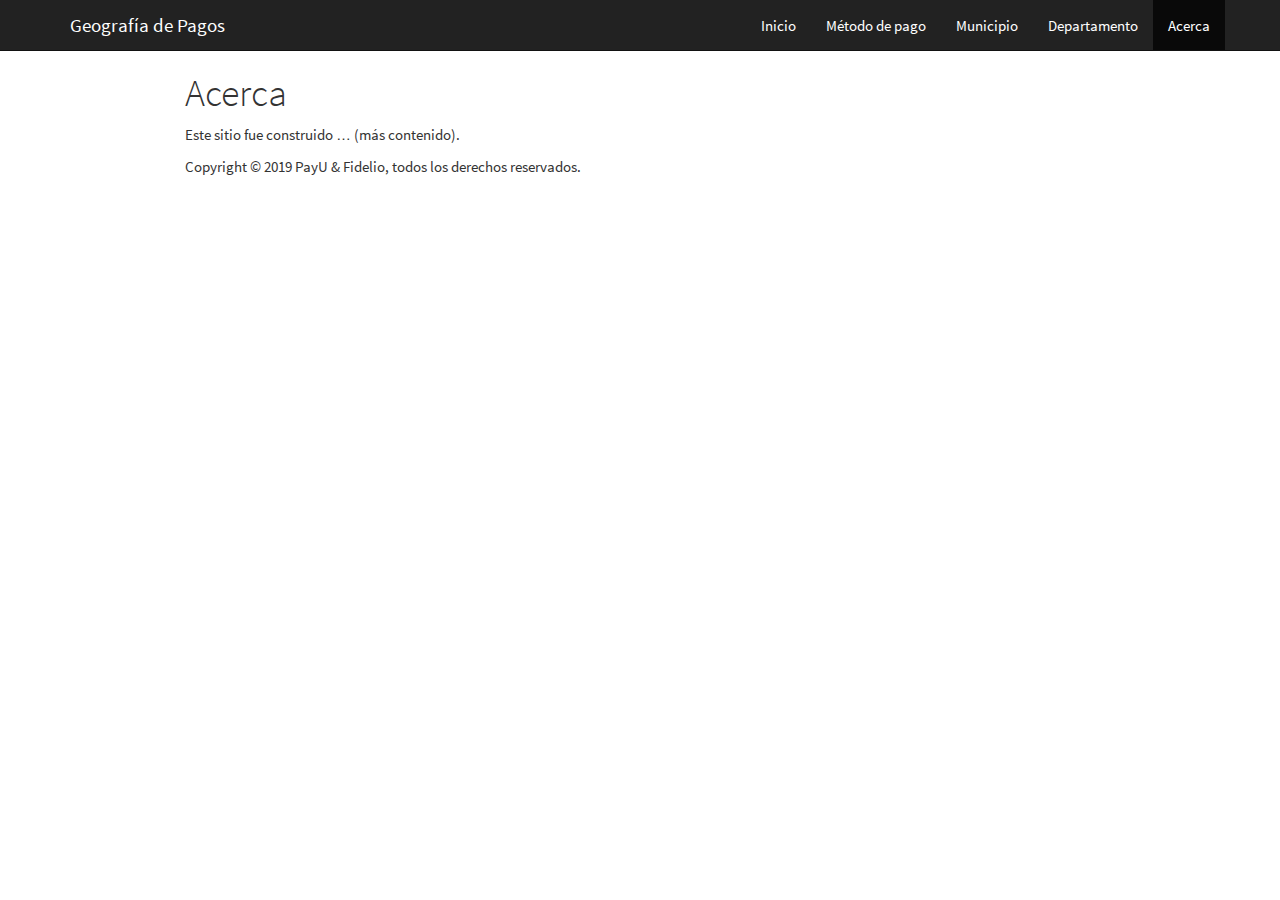
==== commit ab904d7d: "Update 2019-09-17" ====
--- a/about.html
+++ b/about.html
@@ -280,6 +280,15 @@
   <a href="index.html">Inicio</a>
 </li>
 <li>
+  <a href="metodo.html">Método de pago</a>
+</li>
+<li>
+  <a href="municipio.html">Municipio</a>
+</li>
+<li>
+  <a href="departament.html">Departamento</a>
+</li>
+<li>
   <a href="about.html">Acerca</a>
 </li>
       </ul>
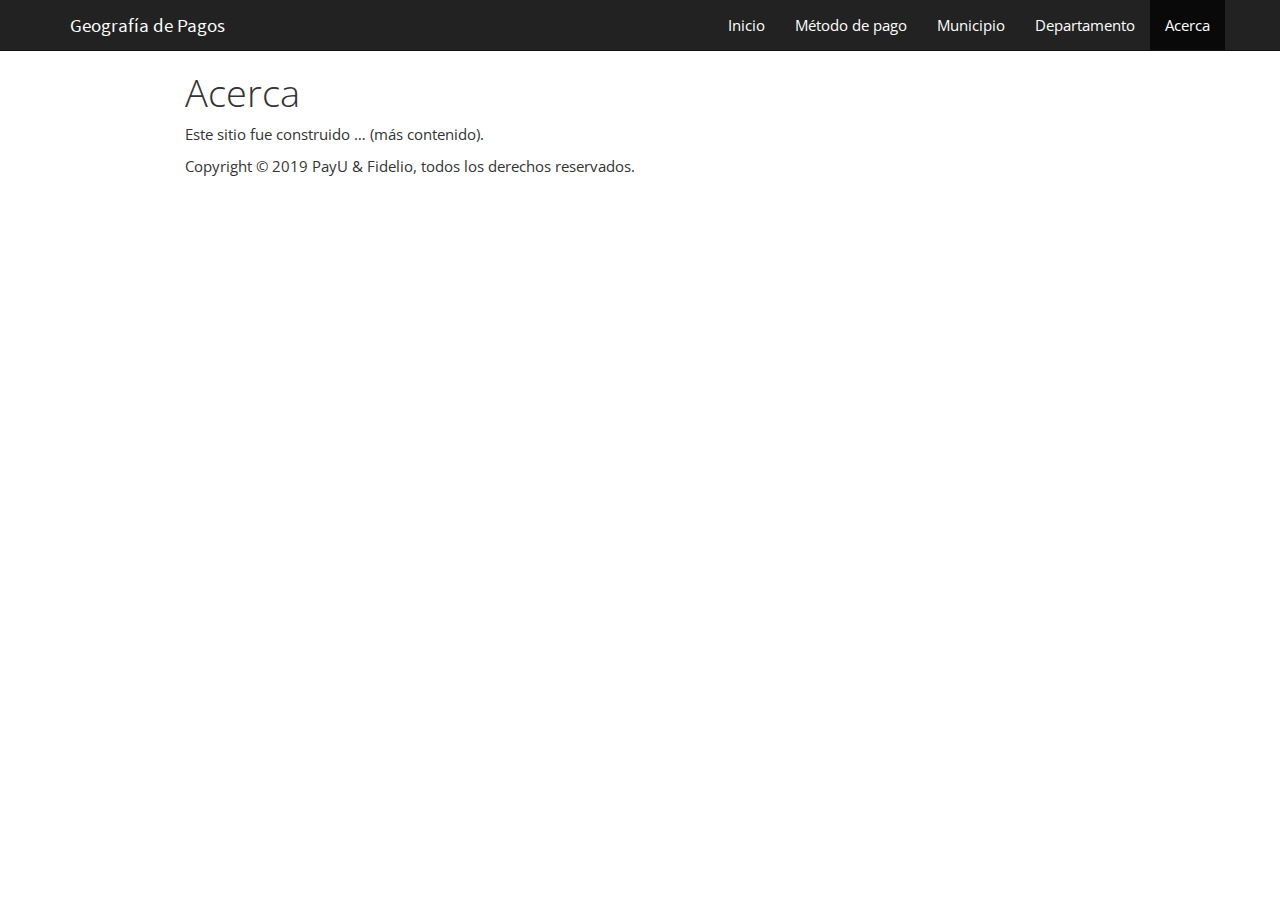
==== commit e16c1aa5: "Update 2019-09-17" ====
--- a/about.html
+++ b/about.html
@@ -295,6 +295,22 @@
     </div><!--/.nav-collapse -->
   </div><!--/.container -->
 </div><!--/.navbar -->
+<head>
+<link rel="shortcut icon" href="http://www.payu.com.br/wp-content/uploads/2017/03/favicon.png" type="image/x-icon">
+<link rel="icon" href="http://www.payu.com.br/wp-content/uploads/2017/03/favicon.png" type="image/x-icon">
+<link href="https://fonts.googleapis.com/css?family=Open+Sans&display=swap" rel="stylesheet">
+
+
+<!-- Global site tag (gtag.js) - Google Analytics -->
+<script async src="https://www.googletagmanager.com/gtag/js?id=UA-148156941-1"></script>
+<script>
+  window.dataLayer = window.dataLayer || [];
+  function gtag(){dataLayer.push(arguments);}
+  gtag('js', new Date());
+
+  gtag('config', 'UA-148156941-1');
+</script>
+</head>
 
 <div class="fluid-row" id="header">
 
--- a/styles.css
+++ b/styles.css
@@ -1,3 +1,9 @@
 blockquote {
   font-style: italic
 }
+
+h1, h2, h3, h4, h5, p, li, text
+{
+    font-family:'Open Sans';
+}
+
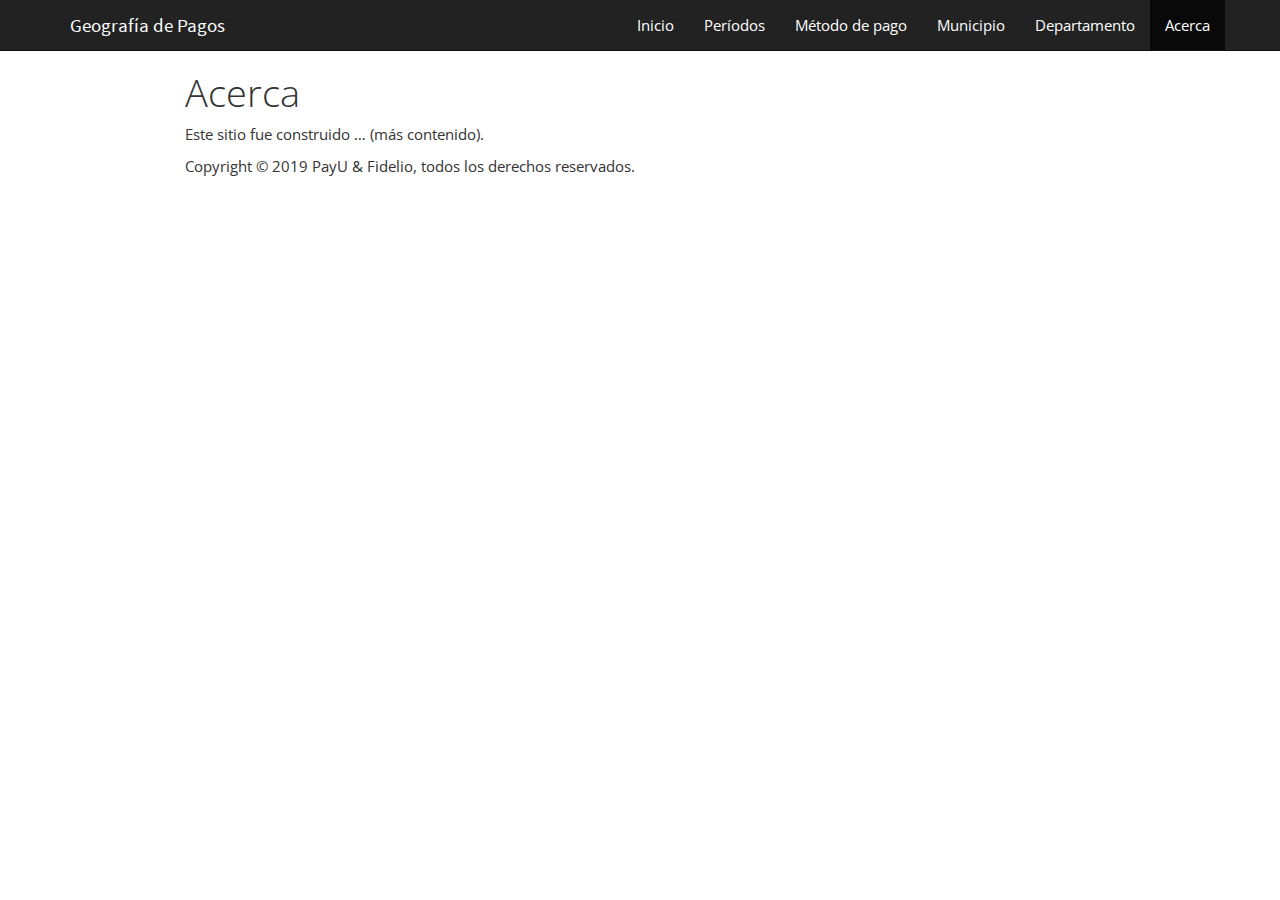
==== commit 5541b78c: "Update 2019-10-07" ====
--- a/about.html
+++ b/about.html
@@ -280,6 +280,9 @@
   <a href="index.html">Inicio</a>
 </li>
 <li>
+  <a href="timeframe.html">Períodos</a>
+</li>
+<li>
   <a href="metodo.html">Método de pago</a>
 </li>
 <li>
